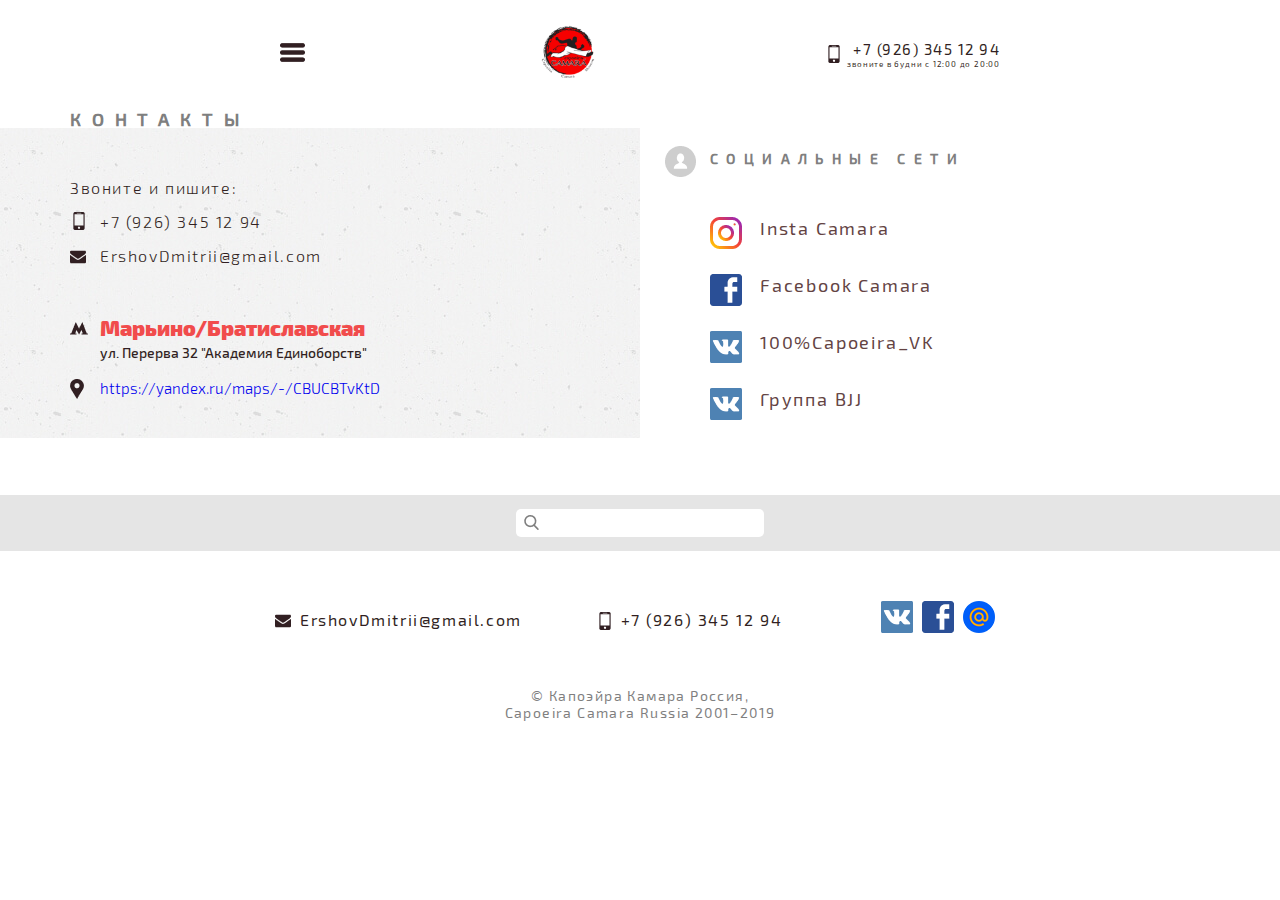
==== contacts.html @ 5ad3d252 "Add files via upload" ====
<!DOCTYPE html>
<html lang="ru">
<head>
	<meta charset="UTF-8">
	<meta name="viewport" content="width=device-width, initial-scale=1.0">
	<title>Capoeira Camara Contacts</title>
	<link rel="stylesheet" href="style.css">

</head>

<body>

	<header class="header container">

		<nav class="header__nav">
			<a href=""><img src="img/logo.png" alt="" class="nav__image"></a>
			<button class="header__nav-close"></button>
			<ul class="nav__list p0">
				<li class="nav__item"><a href="index.html" class="nav__item-link">О нас</a></li>
				<li class="nav__item"><a href="" class="nav__item-link">Лагеря</a></li>
				<li class="nav__item"><a href="" class="nav__item-link">Занятия</a></li>
				<li class="nav__item"><a href="" class="nav__item-link">Расписание</a></li>
				<li class="nav__item"><a href="" class="nav__item-link one">Ludus BJJ</a></li>
				<li class="nav__item"><a href="" class="nav__item-link">Фотогалерея</a></li>
				<li class="nav__item"><a href="" class="nav__item-link active-pageC">Контакты</a></li>
			</ul>
		</nav>

		<div class="header__menu-mob">
			<button class="header__burger"></button>
			<img src="img/logo.png" alt="" class="header__logo-image">
			<div class="header__tel2-wrap">
				<p class="p0 header__tel2-number"><a class="header__tel2-link" href="tel:+79263451294">+7 (926) 345 12 94</a></p>
				<p class="p0 header__tel2-text">ЗВОНИТЕ В БУДНИ С 12:00 ДО 20:00</p>
			</div>
		</div>

		<div class="header__desk-wrap">
			<div class="header__desk-texts">
				<p class="p0 header__desk-top">Записаться на</p>
				<p class="p0 header__desk-bottom"> БЕСПЛАТНОЕ ЗАНЯТИЕ:</p>
			</div>
			<div class="header__tel-wrap">
				<p class="p0 header__tel-number"><a class="header__tel-link" href="tel:+79263451294">+7 (926) 345 12 94</a></p>
				<p class="p0 header__tel-text">ЗВОНИТЕ В БУДНИ С 12:00 ДО 20:00</p>
			</div>
		</div>

	</header>

	<main class="main">
		
		<div class="con-soc__wrap">
			<section class="main__contacts">
				<h2 class="p0 contacts__head container">Контакты</h2>
				<div class="contacts__bg">
					<div class="contacts__wrap container">
						<p class="p0 contacts__top-text">Звоните и пишите:</p>
						<p class="p0 contacts__tel" ><a href="tel:+79263451294" class="contacts__tel-link">+7 (926) 345 12 94</a></p>
						<p class="p0 contacts__email"><a href="mailto:ErshovDmitrii@gmail.com" class="contacts__email-link">ErshovDmitrii@gmail.com</a></p>
						<p class="p0 contacts__metro">Марьино/Братиславская</p>
						<p class="p0 contacts__street"> ул. Перерва 32 "Академия Единоборств"</p>
						<a href="#" class="contacts__map">https://yandex.ru/maps/-/CBUCBTvKtD</a>
					</div>
				</div>
			</section>
			
			<section class="main__socials">
				<h2 class="p0 socials__head container">Социальные сети</h2>
				<div class="socials__wrap container">
					<ul class="socials__list p0">
						<li class="socials__item"><a class="socials__item-link" href="#">Insta Camara</a></li>
						<li class="socials__item"><a class="socials__item-link" href="#">Facebook Camara</a></li>
						<li class="socials__item"><a class="socials__item-link" href="#">100%Capoeira_VK</a></li>
						<li class="socials__item"><a class="socials__item-link" href="#">Группа BJJ</a></li>
					</ul>
				</div>
			</section>
		</div>

		<section class="search">
			<div class="search__bg">
				<div class="search__flex container">
					<ul class="search__bg__list p0">
						<li class="search__bg__item"><a href="" class="search__bg__item-link">О нас</a></li>
						<li class="search__bg__item"><a href="" class="search__bg__item-link">Лагеря</a></li>
						<li class="search__bg__item"><a href="" class="search__bg__item-link">Занятия</a></li>
						<li class="search__bg__item"><a href="" class="search__bg__item-link">Расписание</a></li>
						<li class="search__bg__item"><a href="" class="search__bg__item-link">Ludus BJJ</a></li>
						<li class="search__bg__item"><a href="" class="search__bg__item-link long">Фотогалерея</a></li>
						<li class="search__bg__item"><a href="" class="search__bg__item-link">Контакты</a></li>
					</ul>
					<form class="search__form">
						<input type="search" class="search__bg-search">
					</form>
				</div>
			</div>
		</section>
		<section class="bottom-cont container">
			<p class="p0 bottom-cont__email"><a class="bottom-cont__email-link" href="mailto:ErshovDmitrii@gmail.com">ErshovDmitrii@gmail.com</a></p>
			<p class="p0 bottom-cont__tel"><a class="bottom-cont__tel-link" href="tel:+79263451294">+7 (926) 345 12 94</a></p>
			<div class="bottom-cont__networks">
				<a class="bottom-cont__soc-link" href="https://vk.com/share.php?url=http%3A%2F%2Fcapoeiranaveia.ru%2F&title=Capoeira%20Camara%20Russia&description=&image="  target="_blank"><img src="img/vk-social-logotype.png" alt="" class="bottom-cont__networks-img"></a>
				<a class="bottom-cont__soc-link" href="https://www.facebook.com/sharer.php?src=sp&u=http%3A%2F%2Fcapoeiranaveia.ru%2F&t=Capoeira%20Camara%20Russia&description=&picture=" target="_blank"><img src="img/facebook-logo.png" alt="" class="bottom-cont__networks-img"></a>
				<a class="bottom-cont__soc-link" href="http://connect.mail.ru/share?url=http%3A%2F%2Fcapoeiranaveia.ru%2F&title=Capoeira%20Camara%20Russia&description=&imageurl=" target="_blank"><img src="img/mail.ru.png" alt="" class="bottom-cont__networks-img"></a>
			</div>
		</section>
	</main>

	<footer class="footer container">
		<p class="p0 footer__copy">© Капоэйра Камара Россия,<br> Capoeira Camara Russia 2001–2019</p>
	</footer>

	<script src="scripts/mob-menu.js"></script>
	<!-- <script src="scripts/active-page.js"></script> -->

</body>
</html>
---- style.css ----
/* ------------------------------------- */

/* Общий верх */

@font-face {
	font-family: 'Exo 2 300';
	src: url('fonts/exo-2-v5-latin_cyrillic-300.woff') format('woff');
	font-weight: normal;
	font-style: normal;
}
@font-face {
	font-family: 'Exo 2 regular';
	src: url('fonts/exo-2-v5-latin_cyrillic-regular.woff') format('woff');
	font-weight: normal;
	font-style: normal;
}
@font-face {
	font-family: 'Exo 2 300 italic';
	src: url('fonts/exo-2-v5-latin_cyrillic-300italic.woff') format('woff');
	font-weight: normal;
	font-style: normal;
}
@font-face {
	font-family: 'Exo 2 500';
	src: url('fonts/exo-2-v5-latin_cyrillic-500.woff') format('woff');
	font-weight: normal;
	font-style: normal;
}
@font-face {
	font-family: 'Exo 2 900';
	src: url('fonts/exo-2-v5-latin_cyrillic-900.woff') format('woff');
	font-weight: normal;
	font-style: normal;
}

html{
	margin: 0;
	padding: 0;
}
body {
	margin: 0 auto;
	padding: 0;
	-webkit-box-sizing: border-box;
	        box-sizing: border-box;

	font-family: 'Exo 2 regular';
	font-size: 18px;
	font-weight: normal;
	line-height: 22px;
	min-width: 375px;

	color: #311F22;
	background-color: #fff;
}

.visually-hidden {
	position: absolute;
	width: 0;
	height: 0;
	margin: -1px;
	border: 0;
	padding: 0;
	clip: rect(0 0 0 0);
	overflow: hidden;
}
.p0{
	padding: 0;
	margin: 0;
}
button{
	outline: none;
	cursor: pointer;
}
.span-medium{
	font-family: 'Exo 2 500';
}
.span-bold{
	font-family: 'Exo 2 900';
}
.container{
	max-width: 307px;
	-webkit-box-sizing: border-box;
	        box-sizing: border-box;
	margin: 0 auto;
}
@media (min-width: 768px) {
	.container {
		max-width: 720px;
		margin: 0 auto;
	}
}
@media (min-width: 1300px) {
	.container {
		max-width: 1256px;
		margin: 0 auto;
	}
} 


.header{
	padding-bottom: 25px;
	padding-top: 25px;
	position: fixed;
	top: 0;
	left: 0;
	width: 100%;
	max-width: 100%;
	background-color: #fff;
	z-index: 999;
}
.header__menu-mob{
	max-width: 307px;
    margin: 0 auto;
    display: -webkit-box;
    display: -webkit-flex;
    display: -ms-flexbox;
    display: flex;
	-webkit-box-pack: justify;
	-webkit-justify-content: space-between;
	    -ms-flex-pack: justify;
	        justify-content: space-between;
	-webkit-box-align: center;
	-webkit-align-items: center;
	    -ms-flex-align: center;
	        align-items: center;
}
.header__burger{
	border: none;
	background-color: transparent;
	width: 25px;
	height: 19px;
	position: relative;
	cursor: pointer;
}
.header__burger::before{
	position: absolute;
	content: '';
	width: 25px;
	height: 19px;
	top: 0;
	left: 0;
	background: url('img/burger.png') no-repeat;
}
.header__logo-image{
	width: 54px;
	height: 55px;
	display: block;
}

.header__tel2-link,
.header__tel-link{
	font-size: 15px;
	line-height: 18px;
	letter-spacing: 0.1em;	
	text-decoration: none;
	color: #311F22;
}

.header__tel2-text,
.header__tel-text{
	font-size: 8px;
	line-height: 10px;
	letter-spacing: 0.1em;
	text-transform: lowercase;
}
.header__tel2-wrap,
.header__tel-wrap{
	position: relative;
}
.header__tel2-wrap{
	-webkit-flex-basis: 170px;
	    -ms-flex-preferred-size: 170px;
	        flex-basis: 170px;
	text-align: right;
}
.header__tel2-wrap::before,
.header__tel-wrap::before{
	position: absolute;
	content: "";
	top: 8px;
	left: -5px;
	background: url("img/smartphone.png");
	width: 18px;
	height: 18px;
}
.nav__list{
	list-style: none;
}
.nav__item-link{
	font-size: 14px;
	line-height: 17px;
	letter-spacing: 0.05em;
	color: #311F22;
	text-decoration: none;
}
.nav__item-link:hover{
	color: #BB0000;
}
.nav__image{
	width: 62px;
	height: 63px;
	display: block;
}
.nav__item{
	margin-bottom: 15px;
}
.nav__item:first-of-type{
	margin-top: 30px;
}
.header__nav-close{
	display: none;
	position: absolute;
	border: none;
	content: "";
	top: 5px;
	right: 5px;
	background: url("img/close.png");
	width: 35px;
	height: 35px;
}


/* Not displayed on mob */
.header__nav{
	display: none;
	max-width: 108px;
	position: fixed;
	z-index: 1000;
	padding: 20px 85px 0 35px;
	background-color: #fff;
	top: 0;
	left: 0;
	height: 100vh;
	-webkit-box-shadow: 0px 4px 25px rgba(0, 0, 0, 0.15);
	        box-shadow: 0px 4px 25px rgba(0, 0, 0, 0.15);
}

.header__desk-image{
	display: none;
}
.header__desk-wrap{
	display: none;
}
/* Not displayed on mob */


@media (min-width: 768px) {
	.header__menu-mob{
		max-width: 720px;
	}
}

@media (min-width: 1300px) {
	.header{
		padding-bottom: 25px;
		padding-top: 75px;
		position: static;
		max-width: 1256px;
		background-color: #fff;
		position: relative;
	}
	.header__menu-mob{
		display: none;
	}

	.header__tel2-link,
	.header__tel-link{
		font-size: 15px;
		line-height: 18px;
		letter-spacing: 0.1em;	
		text-decoration: none;
		color: #311F22;
	}
	.header__tel-link:hover{
		text-decoration: underline;
	}
	.header__tel2-text,
	.header__tel-text{
		font-size: 8px;
		line-height: 10px;
		letter-spacing: 0.1em;
		text-transform: lowercase;
	}
	.header__tel2-wrap,
	.header__tel-wrap{
		position: relative;
	}
	.header__tel2-wrap{
		-webkit-flex-basis: 170px;
		    -ms-flex-preferred-size: 170px;
		        flex-basis: 170px;
		text-align: right;
	}
	.header__tel2-wrap::before,
	.header__tel-wrap::before{
		position: absolute;
		content: "";
		top: 8px;
		left: -25px;
		background: url("img/smartphone.png");
		width: 18px;
		height: 18px;
	}
	.nav__list{
		list-style: none;
		display: -webkit-box;
		display: -webkit-flex;
		display: -ms-flexbox;
		display: flex;
		-webkit-box-pack: justify;
		-webkit-justify-content: space-between;
		    -ms-flex-pack: justify;
		        justify-content: space-between;
		-webkit-flex-basis: 1170px;
		    -ms-flex-preferred-size: 1170px;
		        flex-basis: 1170px;
	}
	.nav__item-link{
		-webkit-box-sizing: border-box;
		        box-sizing: border-box;
		padding: 11px 32px;
		display: block;
		text-align: center;
		z-index: 1001;
	}
	.one{
		-webkit-box-sizing: border-box;
		        box-sizing: border-box;
		padding: 11px 20px;
	}
	.nav__item-link:hover{
		color: #BB0000;
	}
	.nav__item:last-of-type{
		margin-right: 65px;
	}
	.nav__item{
		margin-bottom: 0;
		-webkit-flex-basis: 150px;
		    -ms-flex-preferred-size: 150px;
		        flex-basis: 150px;
		height: 43px;
	}

	.active-pageC{
		color: #BB0000;
		border: 1px solid #BB0000;
		-webkit-box-sizing: border-box;
		        box-sizing: border-box;
	}
	.long{
		margin-bottom: 0;
		-webkit-flex-basis: 160px;
		    -ms-flex-preferred-size: 160px;
		        flex-basis: 160px;
		height: 43px;
		margin-right: 10px;
		margin-left: 10px;
	}
	.nav__item:first-of-type{
		margin-top: 0;
	}
	.nav__item:first-of-type{
		margin-left: 65px;
	}
	.header__nav-close{
		display: none;
	}

	.header__nav{
		display: -webkit-box;
		display: -webkit-flex;
		display: -ms-flexbox;
		display: flex;
		-webkit-box-pack: justify;
		-webkit-justify-content: space-between;
		    -ms-flex-pack: justify;
		        justify-content: space-between;
		-webkit-box-align: center;
		-webkit-align-items: center;
		    -ms-flex-align: center;
		        align-items: center;
		max-width: none;
		position: static;
		z-index: 1000;
		padding: 0;
		background-color: #fff;
		top: 0;
		left: 0;
		height: auto;
		-webkit-box-shadow: none;
		        box-shadow: none;
	}

	.header__desk-wrap{
		display: -webkit-box;
		display: -webkit-flex;
		display: -ms-flexbox;
		display: flex;
		-ms-align-items: center;
		-webkit-box-align: center;
		-webkit-align-items: center;
		    -ms-flex-align: center;
		        align-items: center;
	}
	.header__desk-wrap{
		width: 300px;
		display: -webkit-box;
		display: -webkit-flex;
		display: -ms-flexbox;
		display: flex;
		-webkit-box-pack: justify;
		-webkit-justify-content: space-between;
		    -ms-flex-pack: justify;
		        justify-content: space-between;
		position: absolute;
		top: 35px;
		right: 0;
	}
	.header__desk-top{
		font-size: 10px;
		line-height: 13px;
	}
	.header__desk-bottom{
		font-size: 10px;
		line-height: 13px;
		font-family: 'Exo 2 900';
	}
	.header__desk-texts{
		text-align: right;
	}
	.nav__image{
		width: 88px;
		height: 89px;
	}
}

/* Общий верх */

/* ------------------------------------- */


/* ------------------------------------- */

/* Contacts */

.main__contacts{
	margin-top: 110px;
}
.contacts__bg{
	background: url('img/concr-bg.jpg');
	padding-top: 50px;
	padding-bottom: 40px;
	font-family: 'Exo 2 300';
}
.contacts__top-text,
.contacts__tel,
.contacts__email{
	font-size: 16px;
	line-height: 19px;
	letter-spacing: 0.1em;
	margin-bottom: 15px;
	position: relative;
}

.contacts__tel,
.contacts__email,
.contacts__metro,
.contacts__street{
	padding-left: 30px;
}
.contacts__tel-link{
	color: #311F22;
	text-decoration: none;
}
.contacts__tel-link:hover,
.contacts__email-link:hover{
	text-decoration: underline;
}
.contacts__email-link{
	color: #311F22;
	text-decoration: none;
}
.contacts__tel::before{
	position: absolute;
	content: "";
	width: 18px;
	height: 18px;
	top: 0;
	left: 0;
	background: url('img/smartphone.png');
}
.contacts__email::before{
	position: absolute;
	content: "";
	width: 16px;
	height: 16px;
	top: 3px;
	left: 0;
	background: url('img/envelope.png');
}
.contacts__head{
	font-size: 18px;
	line-height: 18px;
	letter-spacing: 0.6em;
	text-transform: uppercase;
	color: #7F7F7F;
	font-family: 'Exo 2 500';
}

.contacts__metro{
	margin-top: 50px;
	font-size: 21px;
	line-height: 25px;
	color: #F14C4C;
	font-family: 'Exo 2 900';
	position: relative;
}
.contacts__metro::before{
	position: absolute;
	content: "";
	width: 18px;
	height: 13px;
	top: 7px;
	left: 0;
	background: url('img/metro.png');
}
.contacts__street{
	margin-top: 5px;
	margin-bottom: 15px;
	font-size: 14px;
	line-height: 16px;
	font-family: 'Exo 2 500';
}
.contacts__map::before{
	position: absolute;
	content: "";
	width: 14px;
	height: 20px;
	top: 0;
	left: 0;
	background: url('img/pin.png');
}
.contacts__map{
	text-decoration: none;
	font-size: 15px;
	line-height: 17px;
	position: relative;
	padding-left: 30px;
}
.contacts__map:hover{
	text-decoration: underline;
}




.main__socials{
	padding-top: 50px;
	padding-bottom: 45px;
}

.socials__head{
	font-size: 14px;
	line-height: 17px;
	text-align: center;
	position: relative;
	margin-bottom: 50px;
	letter-spacing: 0.6em;
	text-transform: uppercase;
	color: #7F7F7F;
	font-family: 'Exo 2 500';
}
.socials__head::before{
	position: absolute;
	content: "";
	width: 31px;
	height: 31px;
	top: -4px;
	left: -30px;
	background: url('img/user.png');
}

.socials__list{
	list-style: none;
}
.socials__item{
	padding-left: 50px;
	position: relative;
	font-size: 18px;
	line-height: 22px;
	letter-spacing: 0.1em;
	color: #634343;
	margin-bottom: 35px;

}
.socials__item:nth-of-type(1)::before{
	position: absolute;
	content: "";
	width: 32px;
	height: 32px;
	top: 0;
	left: 0;
	background: url('img/instagram.png');
}
.socials__item:nth-of-type(2)::before{
	position: absolute;
	content: "";
	width: 32px;
	height: 32px;
	top: 0;
	left: 0;
	background: url('img/facebook-logo.png');
}
.socials__item:nth-of-type(3)::before{
	position: absolute;
	content: "";
	width: 32px;
	height: 32px;
	top: 0;
	left: 0;
	background: url('img/vk-social-logotype.png');
}
.socials__item:nth-of-type(4)::before{
	position: absolute;
	content: "";
	width: 32px;
	height: 32px;
	top: 0;
	left: 0;
	background: url('img/vk-social-logotype.png');
}

.socials__item-link{
	color: #634343;
	text-decoration: none;
}
.socials__item-link:hover{
	color: #BB0000;
}

@media (min-width: 768px) {
	.con-soc__wrap{
		display: -webkit-box;
		display: -webkit-flex;
		display: -ms-flexbox;
		display: flex;
		padding-bottom: 50px;
	}
	.main__socials{
		margin-top: 150px;
		margin-left: 70px;
		padding-top: 0;
		padding-bottom: 0px;
	}
	.contacts__bg{
		-webkit-box-sizing: border-box;
		        box-sizing: border-box;
		padding-left: 70px;
		padding-right: 50px;
		width: 50vw;
	}
	.socials__head::before{
		position: absolute;
		content: "";
		width: 31px;
		height: 31px;
		top: -4px;
		left: -45px;
		background: url('img/user.png');
	}
	.contacts__head{
		margin-left: 70px;
	}
}
@media (min-width: 1300px) {
	.main__contacts{
		margin-top: 8px;
	}
	.con-soc__wrap{
		display: -webkit-box;
		display: -webkit-flex;
		display: -ms-flexbox;
		display: flex;
		padding-bottom: 134px;
		position: relative;
	}
	.main__socials{
		margin-top: 56px;
		margin-left: 63px;
		padding-top: 0;
		padding-bottom: 0px;
	}
	.main__socials::after{
		position: absolute;
		content: "";
		width: 450px;
		height: 373px;
		top: 175px;
		right: 0px;
		background: url('img/capoeira.png');
	}
	.contacts__bg{
		-webkit-box-sizing: border-box;
		        box-sizing: border-box;
		padding-left: 197px;
		padding-right: 50px;
		width: 50vw;
	}
	.socials__head::before{
		position: absolute;
		content: "";
		width: 31px;
		height: 31px;
		top: -4px;
		left: -45px;
		background: url('img/user.png');
	}
	.contacts__head{
		margin-left: 195px;
		font-size: 24px;
		line-height: 29px;
		letter-spacing: 0.6em;
		text-transform: uppercase;
		font-family: 'Exo 2 500';
	}
	.socials__head{
		font-size: 18px;
		line-height: 22px;
		letter-spacing: 0.6em;
		text-transform: uppercase;
		color: #7F7F7F;
		margin-bottom: 57px;
		font-family: 'Exo 2 500';
	}

}

/* Contacts*/

/* ------------------------------------- */


/* ------------------------------------- */

/* Index */

.index__main-slider{
	margin-top: 110px;
	position: relative;
}
.index__main-slide{
	animation: opacitySlide 0.5s ease-in;
}

@keyframes opacitySlide {
	0% { opacity: 1; transform: translate(-100%, 0) scale(0.7)}
	100% { opacity: 1; transform: translate(0%, 0) scale(1)}
}

.index__main-slide:first-of-type{
	background: url('img/dance-png.png') no-repeat 22% 65%;
	background-size: auto 410px;
}
.index__main-slide:nth-of-type(2){
	background: url('img/dance-png.png') no-repeat 22% 65%;
	background-size: auto 410px;
}
.index__main-slide:nth-of-type(3){
	background: url('img/dance-png.png') no-repeat 22% 65%;
	background-size: auto 410px;
}
.index__main-slide:nth-of-type(4){
	background: url('img/dance-png.png') no-repeat 22% 65%;
	background-size: auto 410px;
}
.index__main-slide:nth-of-type(5){
	background: url('img/dance-png.png') no-repeat 22% 65%;
	background-size: auto 410px;
}

.index__main-slider-head{
	font-size: 32px;
	line-height: 38px;
	font-family: 'Exo 2 900';
	margin-bottom: 30px;
}
.index__main-slider-subhead{
	font-size: 18px;
	line-height: 22px;
	color: #634343;
}
.index__main-slider-text{
	font-size: 14px;
	line-height: 18px;
	padding-bottom: 270px;
}
.index__main-slider-button{
	background: #CECECE;
	width: 14px;
	height: 14px;
	border: none;
	padding: 0;
	margin-right: 5px;
}
.index__active{
	background: #810606;
}
.index__main-slider__buttons{
	position: absolute;
	bottom: 0;
	left: 50%;
	transform: translate(-50%, 0);
}


@media (min-width: 768px) {
	.index__main-slider{
		margin-top: 110px;
		position: relative;
	}
	.index__main-slide{
		animation: opacitySlide 0.5s ease-in;
	}
	.index__main-slide:first-of-type{
		background: url('img/dance-png.png') no-repeat 148% 102%;
		background-size: auto 520px;
	}
	.index__main-slide:nth-of-type(2){
		background: url('img/dance-png.png') no-repeat 148% 102%;
		background-size: auto 520px;
	}
	.index__main-slide:nth-of-type(3){
		background: url('img/dance-png.png') no-repeat 148% 102%;
		background-size: auto 520px;
	}
	.index__main-slide:nth-of-type(4){
		background: url('img/dance-png.png') no-repeat 148% 102%;
		background-size: auto 520px;
	}
	.index__main-slide:nth-of-type(5){
		background: url('img/dance-png.png') no-repeat 148% 102%;
		background-size: auto 520px;
	}

	.index__main-slider-text{
		font-size: 14px;
		line-height: 18px;
		padding-bottom: 270px;
		width: 400px;
	}

	.index__main-slider__buttons{
		position: absolute;
		bottom: 10px;
		left: 50%;
		transform: translate(-50%, 0);
	}
}
@media (min-width: 1300px) {
	.index__main-slider{
		margin-top: 30px;
		position: static;
		padding-left: 150px;
	}
	.index__main-slider__wrap{
		position: relative;
	}
	.index__main-slide{
		animation: opacitySlide 0.5s ease-in;
	}
	.index__main-slide:nth-of-type(1){
		background: none;
	}
	.index__main-slide:nth-of-type(1)::before{
		position: absolute;
		content: "";
		width: 505px;
		height: 520px;
		top: -95px;
		right: 65px;
		background: url('img/dance-png.png') no-repeat;
		z-index: 1000;
	}
	.index__main-slide:nth-of-type(2)::before{
		position: absolute;
		content: "";
		width: 505px;
		height: 520px;
		top: -95px;
		right: 65px;
		background: url('img/dance-png.png') no-repeat;
		z-index: 1000;
	}
	.index__main-slide:nth-of-type(3)::before{
		position: absolute;
		content: "";
		width: 505px;
		height: 520px;
		top: -95px;
		right: 65px;
		background: url('img/dance-png.png') no-repeat;
		z-index: 1000;
	}
	.index__main-slide:nth-of-type(4)::before{
		position: absolute;
		content: "";
		width: 505px;
		height: 520px;
		top: -95px;
		right: 65px;
		background: url('img/dance-png.png') no-repeat;
		z-index: 1000;
	}
	.index__main-slide:nth-of-type(5)::before{
		position: absolute;
		content: "";
		width: 505px;
		height: 520px;
		top: -95px;
		right: 65px;
		background: url('img/dance-png.png') no-repeat;
		z-index: 1000;
	}
	.index__main-slide:nth-of-type(2){
		background: none;
	}
	.index__main-slide:nth-of-type(3){
		background: none;
	}
	.index__main-slide:nth-of-type(4){
		background: none;
	}
	.index__main-slide:nth-of-type(5){
		background: none;
	}

	.index__main-slider-text{
		font-size: 14px;
		line-height: 18px;
		padding-bottom: 270px;
		width: 470px;
	}
	.index__main-slider-head{
		font-size: 48px;
		line-height: 58px;
		font-family: 'Exo 2 900';
		margin-bottom: 30px;
	}

	.index__main-slider__buttons{
		position: absolute;
		bottom: 200px;
	    left: 5%;
	    transform: translate(-54%, 0);
	}
}




.index__schedule{
	padding-bottom: 80px;
}
.index__schedule-wrap{
	background-image: radial-gradient(504.34px at 40.46% 27.75%, #FFFFFF 0%, rgba(169, 169, 169, 0) 100%);
	position: relative;
}
.index__schedule-wrap::before{
	position: absolute;
	content: "";
	width: 16px;
	height: 16px;
	top: -62px;
	left: 15px;
	background: url('img/clock.png');
}
.index__schedule-head-wrap{
	border-top: 2px solid #311F22;
	border-bottom: 2px solid #311F22;
}
.index__schedule-head{
	font-size: 18px;
	line-height: 22px;
	letter-spacing: 0.6em;
	text-transform: uppercase;
	font-family: 'Exo 2 500';
	padding: 27px 0;
	text-align: center;
	position: relative;
}
.index__schedule-date{
	font-size: 18px;
	line-height: 22px;
	font-family: 'Exo 2 500';
	margin-bottom: 18px;
	margin-top: 15px;
	padding-left: 43px;
}
.index__schedule-name{
	font-size: 18px;
	line-height: 22px;
	font-family: 'Exo 2 300 italic';
}
.index__schedule-sub{
	font-size: 16px;
	line-height: 20px;
}
.index__schedule-list{
	font-size: 14px;
	line-height: 18px;
	list-style: none;
	margin-top: 10px;
	margin-bottom: 15px;
}
.index__schedule-1,
.index__schedule-2{
	position: relative;
	padding-left: 43px;
}

.index__schedule-1::before,
.index__schedule-2::before{
	position: absolute;
	content: "";
	width: 19px;
	height: 27px;
	top: 5px;
	left: 12px;
	background: url('img/pin-c.png');
}
.index__schedule-link{
	display: block;
	margin: 0 auto;
	text-align: center;
	text-transform: uppercase;
	padding: 14px 38px;
	background-color: #311F22;
	color: #fff;
	text-decoration: none;
}
.index__schedule-link:hover{
	opacity: 0.7;
}






.index__events-head-wrap{
	background-color: #311F22;
	color: #fff;
	text-align: center;
	text-transform: uppercase;
	letter-spacing: 0.6em;
	padding: 27px 0;
	padding-left: 45px;
}
.index__events-head{
	font-size: 18px;
	line-height: 22px;
	position: relative;
}
.index__events-head::before{
	position: absolute;
	content: "";
	width: 16px;
	height: 16px;
	top: 4px;
	left: 40px;
	background: url('img/calend.png');
}
.index__events-img{
	display: block;
	margin: 0 auto;
	width: 375px;
	height: auto;
}
.index__events-link{
	box-sizing: border-box;
	display: block;
	margin: 0 auto;
	text-align: center;
	text-transform: uppercase;
	width: 187px;
	height: 45px;
	padding-top: 14px;
	background-color: #311F22;
	color: #fff;
	text-decoration: none;
	margin-top: 40px;
	margin-bottom: 30px;
	font-size: 14px;
	line-height: 17px;
	letter-spacing: 0.3em;
}
.index__events-link:hover{
	opacity: 0.7;
}
.index__events-img-s-wrap{
	display: none;
}
.index__events-img-s{
	cursor: pointer;
}
.index__fest{
	display: none;
}



@media (min-width: 768px) {

	.index__actions{
		max-width: 720px;
		margin: 0 auto;
		display: flex;
		justify-content: space-between;
	}


	.index__schedule{
		padding-bottom: 80px;
		flex-basis: 45%;
	}
	.index__events{
		flex-basis: 45%;
	}
	.index__schedule-wrap{
		background-image: radial-gradient(504.34px at 40.46% 27.75%, #FFFFFF 0%, rgba(169, 169, 169, 0) 100%);
		position: relative;
		box-sizing: border-box;
	}

	.index__events-img-s-wrap{
		display: flex;
		justify-content: space-between;
	}
	.index__fest{
		display: none;
	}
	.index__events-img{
		display: none;
	}


	.index__schedule-head-wrap{
		border-right: 2px solid #311F22;
		border-left: 2px solid #311F22;
	}
	.index__events-head::before{
		position: absolute;
		content: "";
		width: 16px;
		height: 16px;
		top: 4px;
		left: 60px;
		background: url('img/calend.png');
	}
	.index__events-img-s{
		opacity: 0.5;
	}
	.index__events-img-s:hover{
		opacity: 1;
	}


	.index__schedule-wrap::before{
		position: absolute;
		content: "";
		width: 16px;
		height: 16px;
		top: -62px;
		left: 35px;
		background: url('img/clock.png');
	}
	.index__schedule-head{
		font-size: 18px;
		line-height: 22px;
		letter-spacing: 0.6em;
		text-transform: uppercase;
		font-family: 'Exo 2 500';
		padding: 27px 0;
		padding-left: 20px;
		text-align: center;
		position: relative;
	}
	.index__schedule-date{
		font-size: 18px;
		line-height: 22px;
		font-family: 'Exo 2 500';
		margin-bottom: 18px;
		margin-top: 15px;
		padding-left: 43px;
	}
	.index__schedule-name{
		font-size: 18px;
		line-height: 22px;
		font-family: 'Exo 2 300 italic';
	}
	.index__schedule-sub{
		font-size: 16px;
		line-height: 20px;
	}
	.index__schedule-list{
		font-size: 14px;
		line-height: 18px;
		list-style: none;
		margin-top: 10px;
		margin-bottom: 15px;
	}
	.index__schedule-1,
	.index__schedule-2{
		position: relative;
		padding-left: 43px;
	}

	.index__schedule-1::before,
	.index__schedule-2::before{
		position: absolute;
		content: "";
		width: 19px;
		height: 27px;
		top: 5px;
		left: 12px;
		background: url('img/pin-c.png');
	}
	.index__schedule-link{
		display: block;
		margin: 0 auto;
		text-align: center;
		text-transform: uppercase;
		padding: 0;
		padding-top: 11px;
		width: 295px;
		height: 45px;
		box-sizing: border-box;
		background-color: #311F22;
		color: #fff;
		text-decoration: none;
	}
	.index__events-link{
		box-sizing: border-box;
		display: block;
		margin: 0;
		text-align: center;
		text-transform: uppercase;
		width: 187px;
		height: 45px;
		padding-top: 14px;
		background-color: #311F22;
		color: #fff;
		text-decoration: none;
		margin-top: 55px;
		margin-bottom: 30px;
		font-size: 14px;
		line-height: 17px;
		letter-spacing: 0.3em;
	}
	.index__events-head-wrap{
		background-color: #311F22;
		color: #fff;
		text-align: center;
		text-transform: uppercase;
		letter-spacing: 0.6em;
		padding:0;
		padding-left: 45px;
		margin-bottom: 46px;
		width: 386px;
		height: 77px;
		box-sizing: border-box;
		padding-top: 27px;
	}
}




@media (min-width: 1300px) {

	.index__actions{
		max-width: 1256px;
		margin: 0 auto;
		display: flex;
		justify-content: space-between;
	}

	.index__schedule{
		padding-bottom: 80px;
		flex-basis: auto;
	}
	.index__events{
		flex-basis: auto;
	}
	.index__schedule-wrap{
		background-image: radial-gradient(504.34px at 40.46% 27.75%, #FFFFFF 0%, rgba(169, 169, 169, 0) 100%);
		position: relative;
	}

	.index__events-img-s-wrap{
		display: flex;
		justify-content: space-between;
	}
	.index__fest{
		display: block;
	}
	.index__events-img{
		display: none;
	}

	.index__schedule-head-wrap{
		border-right: 2px solid #311F22;
		border-left: 2px solid #311F22;
	}
	.index__events-head::before{
		position: absolute;
		content: "";
		width: 16px;
		height: 16px;
		top: 4px;
		left: 60px;
		background: url('img/calend.png');
	}
	.index__schedule-2{
		margin-bottom: 32px;
	}
	.index__schedule-item:last-child{
		width: 340px;
	}
	.index__schedule-wrap::before{
		position: absolute;
		content: "";
		width: 16px;
		height: 16px;
		top: -62px;
		left: 65px;
		background: url('img/clock.png');
	}




	.index__schedule-1,
	.index__schedule-2{
		position: relative;
		padding-left: 43px;
	}


	.index__schedule-link{
		display: block;
		margin: 0;
		text-align: center;
		text-transform: uppercase;
		padding: 0;
		padding-top: 11px;
		width: 295px;
		height: 45px;
		box-sizing: border-box;
		background-color: #311F22;
		color: #fff;
		text-decoration: none;
	}
	.index__events-link{
		box-sizing: border-box;
		display: block;
		margin: 0;
		text-align: center;
		text-transform: uppercase;
		width: 187px;
		height: 45px;
		padding-top: 14px;
		background-color: #311F22;
		color: #fff;
		text-decoration: none;
		margin-top: 55px;
		margin-bottom: 30px;
		font-size: 14px;
		line-height: 17px;
		letter-spacing: 0.3em;
	}
	.index__events-head-wrap{
		background-color: #311F22;
		color: #fff;
		text-align: center;
		text-transform: uppercase;
		letter-spacing: 0.6em;
		padding:0;
		padding-left: 45px;
		margin-bottom: 25px;
		width: 386px;
		height: 77px;
		box-sizing: border-box;
		padding-top: 27px;
	}
	.index__fest{
		position: relative;
	}
	.index__fest-text{
		position: absolute;
		top: 364px;
		left: 0;
		background-color: #311F22;
		color: #fff;
		padding: 19px 0;
		padding-left: 21px;
		padding-right: 25px;
		font-size: 22px;
		line-height: 26px;
		box-sizing: border-box;
		width: 285px;
		height: 94px;

	}
}





.index__news-head-wrap{
	background-color: #634343;
	color: #fff;
	text-align: center;
	text-transform: uppercase;
	letter-spacing: 0.6em;
	padding: 27px 0;
	padding-left: 45px;
}
.index__news-head{
	font-size: 18px;
	line-height: 22px;
	position: relative;
}
.index__news-head::before{
	position: absolute;
	content: "";
	width: 22px;
	height: 22px;
	top: 0px;
	left: 40px;
	background: url('img/folded-newspaper.png');
}
.index__news-lead-wrap{
	background: url("img/men-bg.jpg") no-repeat center center;
	background-size: auto 439px;
	padding-bottom: 260px;
}
.index__news-lead{
	padding-top: 20px;
	font-size: 36px;
	line-height: 39px;
	color: #FFFFFF;
	text-shadow: 0px 4px 12px rgba(0, 0, 0, 0.25);
	 font-family: 'Exo 2 900';
}

.index__last-events-head{
	max-width: 340px;
	margin: 0 auto;
	font-size: 14px;
	line-height: 17px;
	letter-spacing: 0.34em;
	text-transform: uppercase;
	padding: 15px 0;
	font-family: 'Exo 2 300';
}
.index__last-events-item{
	max-width: 340px;
	margin: 0 auto;
	display: flex;
	justify-content: space-between;
}
.index__last-events-item-wrap{
	border-top: 1px solid rgba(49, 31, 34, 0.5);
	padding: 15px 0;
}
.index__last-events-item-wrap:hover{
	background-color: #fafafa;
}
.index__last-events-item-date{
	flex-basis: 107px;
	font-size: 12px;
	line-height: 14px;
}

.index__last-events-item-text{
	flex-basis: 221px;
	font-size: 20px;
	line-height: 24px;
	font-family: 'Exo 2 300';
}
.index__ancient-bg{
	height: 169px;
	background: url('img/ancient-bg.jpg') no-repeat center center;
	background-size: auto 169px;
}

@media(min-width: 768px){
	.index__news-wrap{
		flex-basis: 50%;
		position: relative;
	}
	
	.index__news-head-wrap{
		position: absolute;
		top: -39px;
		left: 0;
		background-color: #634343;
		color: #fff;
		text-align: center;
		text-transform: uppercase;
		letter-spacing: 0.6em;
		padding: 27px 0;
		padding-left: 45px;
		width: 300px;
	}
	.index__news-head{
		font-size: 18px;
		line-height: 22px;
		position: relative;
	}
	.index__news-head::before{
		position: absolute;
		content: "";
		width: 22px;
		height: 22px;
		top: 0px;
		left: 40px;
		background: url('img/folded-newspaper.png');
	}
	.index__news-lead-wrap{
		background: url("img/men-bg.jpg") no-repeat center center;
		background-size: auto 439px;
		padding-bottom: 260px;
	}
	.index__news-lead{
		padding-top: 60px;
		padding-left: 0;
		max-width: 400px;
		font-size: 36px;
		line-height: 39px;
		color: #FFFFFF;
		text-shadow: 0px 4px 12px rgba(0, 0, 0, 0.25);
		 font-family: 'Exo 2 900';
	}

	.index__news{
		display: flex;
	}
	.index__last-events-head{
		max-width: 340px;
		margin: 0 auto;
		font-size: 14px;
		line-height: 17px;
		letter-spacing: 0.34em;
		text-transform: uppercase;
		padding: 15px 0;
		font-family: 'Exo 2 300';
	}
	.index__last-events-item{
		max-width: 90%;
		margin: 0 auto;
		display: flex;
		justify-content: space-between;
	}
	.index__last-events-item-wrap{
		border-top: 1px solid rgba(49, 31, 34, 0.5);
		padding: 15px 0;
	}
	.index__last-events-item-date{
		flex-basis: 27%;
		font-size: 12px;
		line-height: 14px;
	}

	.index__last-events-item-text{
		flex-basis: 70%;
		font-size: 15px;
		line-height: 18px;
		font-family: 'Exo 2 300';
	}
	.index__last-events{
		display: flex;
		flex-direction: column;
		flex-basis: 50%;
	}
	.index__ancient-bg{
		height: 169px;
		background: url('img/ancient-bg.jpg') no-repeat center center;
		background-size: auto 169px;
		order: 1;
	}
	.index__last-events-inner{
		order: 2;
	}

}
@media(min-width: 1300px){
	.index__news-wrap{
		flex-basis: 61.3%;
		position: relative;
	}
	
	.index__news-head-wrap{
		position: absolute;
		top: -39px;
		left: 0;
		background-color: #634343;
		color: #fff;
		text-align: center;
		text-transform: uppercase;
		letter-spacing: 0.6em;
		padding: 27px 0;
		padding-left: 45px;
		width: 480px;
	}
	.index__news-head{
		font-size: 18px;
		line-height: 22px;
		position: relative;
	}
	.index__news-head::before{
		position: absolute;
		content: "";
		width: 22px;
		height: 22px;
		top: 0px;
		left: 125px;
		background: url('img/folded-newspaper.png');
	}
	.index__news-lead-wrap{
		background: url("img/men-bg.jpg") no-repeat center center;
		background-size: auto 479px;
		padding-bottom: 300px;
	}
	.index__news-lead{
		padding-top: 60px;
		padding-left: 0;
		max-width: 650px;
		font-size: 36px;
		line-height: 39px;
		color: #FFFFFF;
		text-shadow: 0px 4px 12px rgba(0, 0, 0, 0.25);
		 font-family: 'Exo 2 900';
	}

	.index__news{
		display: flex;
	}
	.index__last-events-head{
		max-width: 340px;
		margin: 0;
		margin-left: 25px;
		font-size: 14px;
		line-height: 17px;
		letter-spacing: 0.34em;
		text-transform: uppercase;
		padding: 15px 0;
		font-family: 'Exo 2 300';
	}
	.index__last-events-item{
		max-width: 90%;
		margin: 0 auto;
		display: flex;
		justify-content: space-between;
	}
	.index__last-events-item-wrap{
		border-top: 1px solid rgba(49, 31, 34, 0.5);
		padding: 15px 0;
	}
	.index__last-events-item-date{
		flex-basis: 27%;
		font-size: 12px;
		line-height: 14px;
	}

	.index__last-events-item-text{
		flex-basis: 70%;
		font-size: 15px;
		line-height: 18px;
		font-family: 'Exo 2 300';
	}
	.index__last-events{
		display: flex;
		flex-direction: column;
		flex-basis: 38.7%;
	}
	.index__ancient-bg{
		height: 169px;
		background: url('img/ancient-bg.jpg') no-repeat center center;
		background-size: auto 169px;
		order: 1;
	}
	.index__last-events-inner{
		order: 2;
	}

}





.index__trainers-main{
	max-width: 345px;
	margin: 0 auto;
	padding-bottom: 40px;
}
.index__trainers-head{
	font-size: 19px;
	line-height: 23px;
	letter-spacing: 0.6em;
	text-transform: uppercase;
	color: #7F7F7F;
	padding-top: 30px;
	max-width: 345px;
	margin: 0 auto;
}
.index__trainers-main-wrap{
	background: url('img/concr-bg.jpg');
}
.index__trainer-img{
	border-radius: 50%;
}
.index__trainer{
	padding-top: 35px;
	display: flex;
	justify-content: space-between;
	align-items: center;
	flex-wrap: wrap;
}
.index__trainer-info{
	flex-basis: 175px;
}
.index__trainer-head{
	font-size: 17px;
	line-height: 23px;
	letter-spacing: 0.15em;
	text-transform: capitalize;
	color: #000000;
	font-family: 'Exo 2 900';
}
.index__trainer-sub{
	font-size: 16px;
	line-height: 22px;
	text-transform: capitalize;
	color: #BB0000;
	font-family: 'Exo 2 500';
}
.index__trainer-text{
	font-size: 10px;
	line-height: 12px;
	letter-spacing: 0.15em;
	text-transform: uppercase;
	font-family: 'Exo 2 500';
	color: #7F7F7F;
}
@media (min-width: 768px) {
	.index__trainers-main{
		max-width: 720px;
		margin: 0 auto;
		padding-bottom: 40px;
		display: flex;
		flex-wrap: wrap;
		justify-content: space-between;
	}
	.index__trainers-head{
		font-size: 19px;
		line-height: 23px;
		letter-spacing: 0.6em;
		text-transform: uppercase;
		color: #7F7F7F;
		padding-top: 30px;
		max-width: 720px;
		margin: 0 auto;
	}
	.index__trainer{
		padding-top: 35px;
		display: flex;
		justify-content: space-between;
		align-items: center;
		flex-basis: 325px;
	}
	.index__trainer-info{
		flex-basis: 175px;
	}

}@media (min-width: 1300px) {
	.index__trainers{
		margin-top: 80px;
	}
	.index__trainers-main{
		max-width: 1000px;
		margin: 0 auto;
		padding-bottom: 70px;
		display: flex;
		flex-wrap: wrap;
		justify-content: space-between;
		position: relative;
	}
	.index__trainers-main::before{
		position: absolute;
		content: '';
		bottom: -63px;
		right: -170px;
		width: 450px;
		height: 373px;
		background: url("img/capoeira.png");
	}


	.index__trainers-head{
		font-size: 19px;
		line-height: 23px;
		letter-spacing: 0.6em;
		text-transform: uppercase;
		color: #7F7F7F;
		padding-top: 30px;
		max-width: 1056px;
		margin: 0 auto;
	}

	.index__trainer{
		padding-top: 35px;
		display: flex;
		justify-content: space-between;
		align-items: center;
		flex-basis: 420px;
	}
	.index__trainer-info{
		flex-basis: 250px;
	}
	.index__trainer-head{
		font-size: 20px;
		line-height: 28px;
		letter-spacing: 0.15em;
		text-transform: capitalize;
		color: #000000;
		font-family: 'Exo 2 900';
	}
	.index__trainer-sub{
		font-size: 16px;
		line-height: 22px;
		text-transform: capitalize;
		color: #BB0000;
		font-family: 'Exo 2 500';
		margin-bottom: 15px;
		margin-top: 5px;
	}
	.index__trainer-text{
		font-size: 14px;
		line-height: 17px;
		letter-spacing: 0.15em;
		text-transform: uppercase;
		font-family: 'Exo 2 500';
		color: #7F7F7F;
	}
}




.index__faq-head{
	font-size: 18px;
	line-height: 22px;
	letter-spacing: 0.6em;
	text-transform: uppercase;
	font-family: 'Exo 2 500';
	color: #311F22;
	padding-top: 30px;
	padding-bottom: 20px;
	max-width: 345px;
	margin: 0 auto;
}
.index__faq-name-wrap{
	max-width: 345px;
	margin: 0 auto;
	position: relative;
	
}
.index__faq-name{
	font-size: 16px;
	line-height: 19px;
	letter-spacing: 0.1em;
	color: #333333;
	padding-bottom: 20px;
	padding-left: 45px;
	box-sizing: border-box;
}
.index__faq-name-btn-plus{
	position: absolute;
	content: '';
	top: 2px;
	left: 0px;
	width: 18px;
	height: 18px;
	border: none;
	background: url("img/plus.png");
}
.index__faq-name-btn-minus{
	position: absolute;
	content: '';
	top: 2px;
	left: 0px;
	width: 18px;
	height: 18px;
	border: none;
	display: none;
	background: url("img/minus.png");
}
.index__faq-text-wrap{
	background: url("img/concr-bg.jpg");
	display: none;
	margin-bottom: 10px;
}

.index__faq-text{
	font-size: 14px;
	line-height: 17px;
	text-align: justify;
	color: #7F7F7F;
	padding: 25px 75px 35px 45px;
	box-sizing: border-box;
	max-width: 345px;
	margin: 0 auto;
}
@media (min-width: 768px) {
	.index__faq-head{
		font-size: 18px;
		line-height: 22px;
		letter-spacing: 0.6em;
		text-transform: uppercase;
		font-family: 'Exo 2 500';
		color: #311F22;
		padding-top: 30px;
		padding-bottom: 20px;
		max-width: 600px;
		margin: 0 auto;
		text-align: center;
	}
	.index__faq-name-wrap{
		max-width: 600px;
		margin: 0 auto;
		position: relative;
		
	}

	.index__faq-name-btn-minus{
		position: absolute;
		content: '';
		top: 2px;
		left: 0px;
		width: 18px;
		height: 18px;
		border: none;
		display: none;
		background: url("img/minus.png");
	}
	.index__faq-text-wrap{
		background: url("img/concr-bg.jpg");
		display: none;
	}

	.index__faq-text{
		font-size: 14px;
		line-height: 17px;
		text-align: justify;
		color: #7F7F7F;
		padding: 25px 75px 35px 45px;
		box-sizing: border-box;
		max-width: 600px;
		margin: 0 auto;
	}
}
@media (min-width: 1300px) {
	.index__faq{
		padding-bottom: 50px;
	}
	.index__faq-head{
		font-size: 18px;
		line-height: 22px;
		letter-spacing: 0.6em;
		text-transform: uppercase;
		font-family: 'Exo 2 500';
		color: #311F22;
		padding-top: 65px;
		padding-bottom: 70px;
		max-width: 1036px;
		margin: 0 auto;
		text-align: center;
	}
	.index__faq-name-wrap{
		max-width: 1036px;
		margin: 0 auto;
		position: relative;
	}
	.index__faq-name{
		font-size: 16px;
		line-height: 19px;
		letter-spacing: 0.1em;
		color: #333333;
		padding-bottom: 30px;
		padding-left: 45px;
		box-sizing: border-box;
	}

	.index__faq-name-btn-minus{
		position: absolute;
		content: '';
		top: 2px;
		left: 0px;
		width: 18px;
		height: 18px;
		border: none;
		display: none;
		background: url("img/minus.png");
	}
	.index__faq-text-wrap{
		background: url("img/concr-bg.jpg");
		display: none;
	}

	.index__faq-text{
		font-size: 14px;
		line-height: 17px;
		text-align: justify;
		color: #7F7F7F;
		padding: 25px 75px 35px 45px;
		box-sizing: border-box;
		max-width: 1036px;
		margin: 0 auto;
	}
}





.index__socials{
	padding-top: 35px;
	background: url("img/concr-bg.jpg");
}
.index__socials-net,
.index__socials-video{
	margin: 0 auto;
	max-width: 260px;
}
.index__socials-net-head{
	font-size: 14px;
	line-height: 17px;
	letter-spacing: 0.6em;
	text-transform: uppercase;
	text-align: center;
}
.index__socials-net-flex{
	margin-top: 30px;
	margin-bottom: 40px;
	display: flex;
	justify-content: space-around;
}
.index__socials-video-head{
	font-size: 14px;
	line-height: 17px;
	letter-spacing: 0.6em;
	text-transform: uppercase;
}
.index__socials-video-iframe{
	width: 259px;
	height: 128px;
	margin-top: 25px;
	margin-bottom: 50px;
}
.index__socials-net-flex-link:hover{
	opacity: 0.7;
}

@media (min-width: 768px) {
	.index__socials{
		padding-top: 35px;
		background: url("img/concr-bg.jpg");
		display: flex;
		justify-content: space-between;
	}
	.index__socials-net,
	.index__socials-video{
		margin: 0 auto;
		max-width: auto;
	}
	.index__socials-video{
		margin: 0 auto;
		max-width: 350px;
	}	
	.index__socials-net{
		max-width: 260px;
	}
	.index__socials-net-head{
		font-size: 14px;
		line-height: 17px;
		letter-spacing: 0.6em;
		text-transform: uppercase;
		text-align: center;
	}
	.index__socials-net-flex{
		margin-top: 30px;
		margin-bottom: 40px;
		display: flex;
		justify-content: space-around;
	}
	.index__socials-video-head{
		font-size: 14px;
		line-height: 17px;
		letter-spacing: 0.6em;
		text-transform: uppercase;
	}

	.index__socials-video-iframe{
		width: 350px;
		height: 190px;
		margin-top: 25px;
		margin-bottom: 50px;
	}
}
@media (min-width: 1300px) {
	.index__socials{
		padding-top: 45px;
		background: url("img/concr-bg.jpg");
		display: flex;
		justify-content: space-between;
	}
	.index__socials-net,
	.index__socials-video{
		margin: 0 auto;
		max-width: auto;
	}
	.index__socials-video{
		margin: 0 auto;
		max-width: 510px;
	}	
	.index__socials-net{
		max-width: 350px;
	}
	.index__socials-net-head{
		font-size: 14px;
		line-height: 17px;
		letter-spacing: 0.6em;
		text-transform: uppercase;
		text-align: center;
		position: relative;
		padding-left: 55px;
	}
	.index__socials-net-head::before{
		position: absolute;
		content: "";
		top: -5px;
		left: 0;
		width: 31px;
		height: 31px;
		background: url('img/user.png');
	}
	.index__socials-net-flex{
		margin-top: 50px;
		margin-bottom: 40px;
		display: flex;
		justify-content: space-around;
	}
	.index__socials-video-head{
		font-size: 14px;
		line-height: 17px;
		letter-spacing: 0.6em;
		text-transform: uppercase;
		position: relative;
		padding-left: 55px;
	}
	.index__socials-video-head::before{
		position: absolute;
		content: "";
		top: -5px;
		left: 0;
		width: 31px;
		height: 31px;
		background: url('img/play.png');
	}

	.index__socials-video-iframe{
		width: 508px;
		height: 251px;
		margin-top: 50px;
		margin-bottom: 50px;
	}
}




.index__friends-wrap-head{
	font-size: 14px;
	line-height: 17px;
	text-align: center;
	letter-spacing: 0.6em;
	text-transform: uppercase;
	font-family: 'Exo 2 500';
	padding-top: 30px;
	margin-bottom: 30px;
}
.index__friends-wrap-images{
	display: flex;
	align-items: center;
	justify-content: space-around;
	padding-bottom: 55px;
	max-width: 250px;
	margin: 0 auto;
}
.index__friends-wrap-img1{
	width: 120px;
	height: 118px;
}
.index__friends-wrap-img2{
	width: 70px;
	height: 90px;
}
@media (min-width: 768px) {
	.index__friends-wrap-head{
		font-size: 18px;
		line-height: 22px;
		text-align: center;
		letter-spacing: 0.6em;
		text-transform: uppercase;
		font-family: 'Exo 2 500';
		padding-top: 30px;
		margin-bottom: 30px;
	}
	.index__friends-wrap-images{
		display: flex;
		align-items: center;
		justify-content: space-around;
		padding-bottom: 55px;
		max-width: 500px;
		margin: 0 auto;
	}
	.index__friends-wrap-img1{
		width: 178px;
		height: 175px;
	}
	.index__friends-wrap-img2{
		width: 103px;
		height: 133px;
		margin-right: 30px;
	}
}
@media (min-width: 1300px) {
	.index__friends-wrap-head{
		font-size: 18px;
		line-height: 22px;
		text-align: center;
		letter-spacing: 0.6em;
		text-transform: uppercase;
		font-family: 'Exo 2 500';
		padding-top: 75px;
		margin-bottom: 45px;
	}
	.index__friends-wrap-images{
		display: flex;
		align-items: center;
		justify-content: space-around;
		padding-bottom: 65px;
		max-width: 500px;
		margin: 0 auto;
	}
	.index__friends-wrap-img1{
		width: 178px;
		height: 175px;
	}
	.index__friends-wrap-img2{
		width: 103px;
		height: 133px;
		margin-right: 30px;
	}
}


/* Index */

/* ------------------------------------------------ */
.enc__menu {
	margin-top: 110px;
}
.enc__menu-title {
	font-size: 18px;
    line-height: 18px;
    letter-spacing: 0.6em;
    text-transform: uppercase;
    color: #7F7F7F;
    font-family: 'Exo 2 500';
}
.enc__menu-bg {
	background-image: url("img/concr-bg.jpg");
	padding: 60px 0 15px;
}
.enc__menu-list {
	list-style: none;
}
.enc__menu-item {
	margin-bottom: 59px;
}
.enc__menu-link {
	display: block;
	width: 188px;
    margin: 0 auto;
	text-decoration: none;
	font: inherit;
}
.enc__menu-img {
	display: block;
}
.enc__menu-link-title {
	margin-top: 14px;
	font-family: 'Exo 2 500';
	font-size: 16px;
	line-height: 15px;
	letter-spacing: 0.1em;
	text-transform: capitalize;
	color: #311F22;
}
@media (min-width: 768px) {
	.enc__menu-title {
		margin-left: 70px;
	}
	.enc__menu-list {
		display: flex;
		flex-wrap: wrap;
		justify-content: space-around;
	}
	.enc__menu-item {
		flex-basis: 40%;
	}
}
@media (min-width: 1300px) {
	.enc__menu {
		margin-top: 0;
	}
	.enc__menu-title {
		font-size: 24px;
	    line-height: 29px;
		margin-left: 163px;
	}
	.enc__menu-bg {
		padding: 48px 0 25px;
	}
	.enc__menu-list {
		justify-content: flex-start;
		padding-left: 109px;
    	padding-right: 96px;
	}
	.enc__menu-item {
		flex-basis: 188px;
    	margin-right: 22px;
	}
}

.enc__history {
	padding: 30px 0 20px;
}
.enc__history-title {
	font-size: 13px;
	line-height: 16px;
	letter-spacing: 0.6em;
	text-transform: uppercase;
	color: #7F7F7F;
}
.enc__history-bg {
	background-image: url("img/concr-bg.jpg");
	padding-top: 33px;
	padding-bottom: 43px;
}
.enc__history-text {
	font-size: 14px;
	line-height: 17px;
	text-align: justify;
	color: #7F7F7F;
}
@media (min-width: 1300px) {
	.enc__history-title {
		font-size: 16px;
		line-height: 16px;
		margin-left: 163px;
	}
	.enc__history-bg {
		width: 1075px;
	    margin: 0 auto;
	    padding: 33px 63px 24px 30px;
	    box-sizing: border-box;
	}
}

.enc__great {
	padding: 27px 0 35px;
}
.enc__great-title {
	font-size: 16px;
	line-height: 19px;
	text-align: center;
	letter-spacing: 0.6em;
	text-transform: uppercase;
	color: #311F22;
	font-family: 'Exo 2 500';
}
.enc__great-list {
	list-style: none;
}
.enc__great-item {
	text-align: center;
	margin-top: 52px;
}
.enc__great-text {
	font-family: 'Exo 2 900';
	font-size: 20px;
	line-height: 19px;
	letter-spacing: 0.15em;
	text-transform: capitalize;
	color: #000000;
	width: 65%;
	margin: 0 auto;
	margin-top: 20px;
}
@media (min-width: 768px) {
	.enc__great-list {
		display: flex;
    	justify-content: space-around;
	}
}
@media (min-width: 1300px) {
	.enc__great {
		padding: 27px 0 50px;
	}
	.enc__great-title {
		font-size: 18px;
		line-height: 22px;
		margin-top: 10px;
    	margin-bottom: 10px;
	}
	.enc__great-list {
		width: 55%;
	}
	.enc__great-item {
		flex-basis: 27%;
	}
	.enc__great-text {
		width: 100%;
	}
}

.enc__belt {
	padding: 81px 0 35px;
}
.enc__belt-title {
	font-size: 18px;
	line-height: 22px;
	text-align: center;
	letter-spacing: 0.6em;
	text-transform: uppercase;
	color: #311F22;
	font-family: 'Exo 2 500';
	margin-bottom: 65px;
}

.enc__belt-first {
	margin-bottom: 32px;
}
.first-top {
	position: relative;
	padding-left: 66px;
}
.first-top .color {
	width: 36px;
	height: 36px;
	background: #CECECE;
	border-radius: 50%;
	position: absolute;
	top: 0;
	left: 0;
}
.first-top-title {
	font-family: 'Exo 2 900';
	font-size: 20px;
	line-height: 19px;
	letter-spacing: 0.15em;
	text-transform: capitalize;
	color: #000000;
	margin-bottom: 10px;
}
.first-top-text {
	font-size: 14px;
	line-height: 19px;
	text-transform: uppercase;
	color: #000000;
	letter-spacing: 0.2em;
	margin-bottom: 27px;
}
.first-text {
	font-size: 14px;
	line-height: 13px;
	text-align: justify;
	color: #634343;
}


.enc__belt-second {
	background-image: url("img/concr-bg.jpg");
	padding-top: 30px;
	padding-bottom: 48px;
}
.second-item {
	margin-bottom: 50px;
}
.second-top {
	position: relative;
	padding-left: 66px;
}
.second-top .color {
	width: 29px;
	height: 29px;
	background: #CECECE;
	border-radius: 50%;
	position: absolute;
	top: 0;
	left: 0;
}
.second-top .color2 {
	background: #F9CA24;
	top: 0;
	left: 13px;
}
.second-top-title {
	font-family: 'Exo 2 900';
	font-size: 20px;
	line-height: 19px;
	letter-spacing: 0.15em;
	text-transform: capitalize;
	color: #000000;
	margin-bottom: 10px;
}
.second-top-text {
	font-size: 14px;
	line-height: 19px;
	text-transform: uppercase;
	color: #000000;
	letter-spacing: 0.2em;
	margin-bottom: 27px;
}
.second-bottom {
	font-size: 14px;
	line-height: 13px;
	text-align: justify;
	color: #634343;
}
.second-bottom h4 {
	font-size: 16px;
	line-height: 15px;
	letter-spacing: 0.1em;
	margin-top: 15px;
    margin-bottom: 10px;
}
.second-bottom ul {
	padding-left: 20px;
	padding-right: 40px;
    list-style: square;
}
.second-bottom li {
	margin-bottom: 12px;
}

.second-item:nth-of-type(2) .second-top .color {
	background: #F9CA24;
	top: 0;
	left: 0;
}
.second-item:nth-of-type(3) .second-top .color {
	background: #FF8D07;
	top: 0;
	left: 0;
}
.second-item:nth-of-type(3) .second-top .color2 {
	background: #F9CA24;
	top: 0;
	left: 13px;
}
.second-item:nth-of-type(3) {
	margin-bottom: 0;
}


@media (min-width: 768px) {
	.enc__belt-first {
		display: flex;
		justify-content: space-between;
	}
	.first-top {
		flex-basis: 70%;
	}
}
@media (min-width: 1300px) {
	.enc__belt-first {
		justify-content: flex-start;
		padding-top: 12px;
		margin-bottom: 12px;
	}
	.first-top {
		margin-left: 35px;
		flex-basis: 18%;
	}
	.first-text {
		flex-basis: 45%;
		font-size: 16px;
		line-height: 15px;
	}

	.enc__belt-second .container {
		display: flex;
		justify-content: space-around;
	}
	.second-item {
		flex-basis: 30%;
	}
}
/* ------------------------------------- */

/* Encyclopedia */





/* Encyclopedia */

/* ------------------------------------------------ */



/* ------------------------------------------------ */
/* Общий низ */

.search__bg-search{
	width: 248px;
	height: 28px;
	border: none;
	display: block;
	margin: 0 auto;
	-webkit-border-radius: 5px;
	        border-radius: 5px;
	padding-left: 30px;
}
.search__form::before{
	position: absolute;
	content: "";
	width: 15px;
	height: 15px;
	top: 6px;
	left: 8px;
	background: url('img/search.png');
}
.search__bg{
	background: #e5e5e5;
	padding: 14px 0;
}
.search__form{
	position: relative;
	width: 248px;
	height: 28px;
	margin: 0 auto;
}
.search__bg__list{
	display: none;
}
.search__bg__item-link:hover{
	color: #BB0000;
}

@media (min-width: 1300px) {
	.search__bg-search{
		width: 248px;
		height: 28px;
		border: none;
		display: block;
		margin: 0;
		-webkit-border-radius: 5px;
		        border-radius: 5px;
		padding-left: 30px;
	}
	.search__form::before{
		position: absolute;
		content: "";
		width: 15px;
		height: 15px;
		top: 6px;
		left: 8px;
		background: url('img/search.png');
	}
	.search__bg{
		background: #e5e5e5;
		padding: 14px 0;
	}
	.search__form{
		position: relative;
		width: 248px;
		height: 28px;
		margin: 0;
	}
	.search__bg__list{
		display: -webkit-box;
		display: -webkit-flex;
		display: -ms-flexbox;
		display: flex;
		list-style: none;
		-webkit-flex-basis: 800px;
		    -ms-flex-preferred-size: 800px;
		        flex-basis: 800px;
		-webkit-box-pack: justify;
		-webkit-justify-content: space-between;
		    -ms-flex-pack: justify;
		        justify-content: space-between;
	}
	.search__flex{
		display: -webkit-box;
		display: -webkit-flex;
		display: -ms-flexbox;
		display: flex;
		-webkit-box-pack: justify;
		-webkit-justify-content: space-between;
		    -ms-flex-pack: justify;
		        justify-content: space-between;
		padding: 0 107px 0 62px;
	}
	.search__bg__item-link{
		font-size: 14px;
		line-height: 17px;
		letter-spacing: 0.05em;
		color: #311F22;
		text-decoration: none;
	}
}




.bottom-cont{
	text-align: center;
	padding-top: 50px;
	padding-bottom: 50px;
}
.bottom-cont__email-link,
.bottom-cont__tel-link{
	font-size: 16px;
	line-height: 19px;
	letter-spacing: 0.1em;
	color: #311F22;
	text-decoration: none;
}

.bottom-cont__tel{
	margin-top: 20px;
	margin-bottom: 40px;
	position: relative;
}
.bottom-cont__email{
	position: relative;
}

.bottom-cont__tel::before{
	position: absolute;
	content: "";
	width: 18px;
	height: 18px;
	top: 4px;
	left: 50px;
	background: url('img/smartphone.png');
}
.bottom-cont__email::before{
	position: absolute;
	content: "";
	width: 16px;
	height: 16px;
	top: 5px;
	left: 15px;
	background: url('img/envelope.png');
}

.bottom-cont__networks-img{
	margin-right: 10px;
}

.bottom-cont__soc-link:hover{
	opacity: 0.8;
}


@media (min-width: 768px) {
	.bottom-cont{
		display: -webkit-box;
		display: -webkit-flex;
		display: -ms-flexbox;
		display: flex;
		-webkit-box-pack: justify;
		-webkit-justify-content: space-between;
		    -ms-flex-pack: justify;
		        justify-content: space-between;
		text-align: center;
		-webkit-box-align: center;
		-webkit-align-items: center;
		    -ms-flex-align: center;
		        align-items: center;
		padding-top: 50px;
		padding-bottom: 50px;
	}

	.bottom-cont__tel{
		margin-top: 0;
		margin-bottom: 0;
	}
	.bottom-cont__tel-link:hover,
	.bottom-cont__email-link:hover{
		text-decoration: underline;
	}
	.bottom-cont__networks-img{
		margin-right: 5px;
	}
	.bottom-cont__tel::before{
		position: absolute;
		content: "";
		width: 18px;
		height: 18px;
		top: 4px;
		left: -25px;
		background: url('img/smartphone.png');
	}
	.bottom-cont__email{
		margin-left: 20px;
	}
	.bottom-cont__email::before{
		position: absolute;
		content: "";
		width: 16px;
		height: 16px;
		top: 5px;
		left: -25px;
		background: url('img/envelope.png');
	}
}
@media (min-width: 1300px) {
	.bottom-cont__tel{
		-webkit-box-ordinal-group: 2;
		-webkit-order: 1;
		    -ms-flex-order: 1;
		        order: 1;
	}
	.bottom-cont__email{
		-webkit-box-ordinal-group: 3;
		-webkit-order: 2;
		    -ms-flex-order: 2;
		        order: 2;
	}
	.bottom-cont__networks{
		-webkit-box-ordinal-group: 4;
		-webkit-order: 3;
		    -ms-flex-order: 3;
		        order: 3;
	}
	.bottom-cont{
		display: -webkit-box;
		display: -webkit-flex;
		display: -ms-flexbox;
		display: flex;
		-webkit-box-pack: justify;
		-webkit-justify-content: space-between;
		    -ms-flex-pack: justify;
		        justify-content: space-between;
		text-align: center;
		-webkit-box-align: center;
		-webkit-align-items: center;
		    -ms-flex-align: center;
		        align-items: center;
		padding: 0 250px;
		padding-top: 33px;
		padding-bottom: 40px;
	}
}

.footer__copy{
	text-align: center;
	font-size: 14px;
	line-height: 17px;
	letter-spacing: 0.1em;
	color: #7F7F7F;
	padding-bottom: 47px;
}
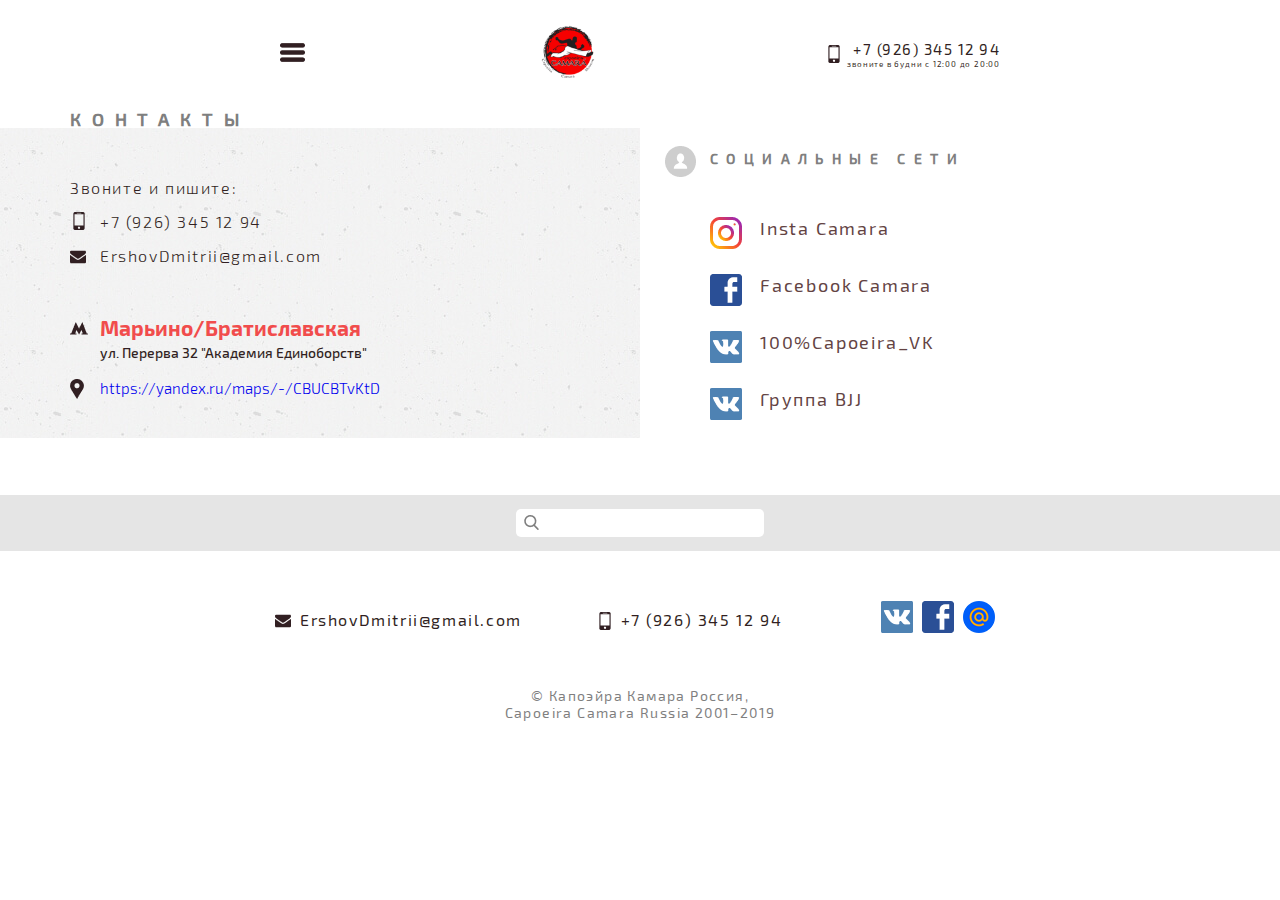
==== commit 432914e3: "Add files via upload" ====
--- a/contacts.html
+++ b/contacts.html
@@ -19,10 +19,10 @@
 				<li class="nav__item"><a href="index.html" class="nav__item-link">О нас</a></li>
 				<li class="nav__item"><a href="" class="nav__item-link">Лагеря</a></li>
 				<li class="nav__item"><a href="" class="nav__item-link">Занятия</a></li>
-				<li class="nav__item"><a href="" class="nav__item-link">Расписание</a></li>
+				<li class="nav__item"><a href="schedule.html" class="nav__item-link">Расписание</a></li>
 				<li class="nav__item"><a href="" class="nav__item-link one">Ludus BJJ</a></li>
 				<li class="nav__item"><a href="" class="nav__item-link">Фотогалерея</a></li>
-				<li class="nav__item"><a href="" class="nav__item-link active-pageC">Контакты</a></li>
+				<li class="nav__item"><a href="contacts.html" class="nav__item-link active-pageC">Контакты</a></li>
 			</ul>
 		</nav>
 
--- a/style.css
+++ b/style.css
@@ -28,7 +28,7 @@
 }
 @font-face {
 	font-family: 'Exo 2 900';
-	src: url('fonts/exo-2-v5-latin_cyrillic-900.woff') format('woff');
+	src: url('fonts/exo-2-v5-latin_cyrillic-700.woff') format('woff');
 	font-weight: normal;
 	font-style: normal;
 }
@@ -750,33 +750,44 @@
 	position: relative;
 }
 .index__main-slide{
-	animation: opacitySlide 0.5s ease-in;
+	-webkit-animation: opacitySlide 0.5s ease-in;
+	        animation: opacitySlide 0.5s ease-in;
+}
+
+@-webkit-keyframes opacitySlide {
+	0% { opacity: 1; -webkit-transform: translate(-100%, 0) scale(0.7); transform: translate(-100%, 0) scale(0.7)}
+	100% { opacity: 1; -webkit-transform: translate(0%, 0) scale(1); transform: translate(0%, 0) scale(1)}
 }
 
 @keyframes opacitySlide {
-	0% { opacity: 1; transform: translate(-100%, 0) scale(0.7)}
-	100% { opacity: 1; transform: translate(0%, 0) scale(1)}
+	0% { opacity: 1; -webkit-transform: translate(-100%, 0) scale(0.7); transform: translate(-100%, 0) scale(0.7)}
+	100% { opacity: 1; -webkit-transform: translate(0%, 0) scale(1); transform: translate(0%, 0) scale(1)}
 }
 
 .index__main-slide:first-of-type{
 	background: url('img/dance-png.png') no-repeat 22% 65%;
-	background-size: auto 410px;
+	-webkit-background-size: auto 410px;
+	        background-size: auto 410px;
 }
 .index__main-slide:nth-of-type(2){
 	background: url('img/dance-png.png') no-repeat 22% 65%;
-	background-size: auto 410px;
+	-webkit-background-size: auto 410px;
+	        background-size: auto 410px;
 }
 .index__main-slide:nth-of-type(3){
 	background: url('img/dance-png.png') no-repeat 22% 65%;
-	background-size: auto 410px;
+	-webkit-background-size: auto 410px;
+	        background-size: auto 410px;
 }
 .index__main-slide:nth-of-type(4){
 	background: url('img/dance-png.png') no-repeat 22% 65%;
-	background-size: auto 410px;
+	-webkit-background-size: auto 410px;
+	        background-size: auto 410px;
 }
 .index__main-slide:nth-of-type(5){
 	background: url('img/dance-png.png') no-repeat 22% 65%;
-	background-size: auto 410px;
+	-webkit-background-size: auto 410px;
+	        background-size: auto 410px;
 }
 
 .index__main-slider-head{
@@ -810,7 +821,9 @@
 	position: absolute;
 	bottom: 0;
 	left: 50%;
-	transform: translate(-50%, 0);
+	-webkit-transform: translate(-50%, 0);
+	    -ms-transform: translate(-50%, 0);
+	        transform: translate(-50%, 0);
 }
 
 
@@ -820,27 +833,33 @@
 		position: relative;
 	}
 	.index__main-slide{
-		animation: opacitySlide 0.5s ease-in;
+		-webkit-animation: opacitySlide 0.5s ease-in;
+		        animation: opacitySlide 0.5s ease-in;
 	}
 	.index__main-slide:first-of-type{
 		background: url('img/dance-png.png') no-repeat 148% 102%;
-		background-size: auto 520px;
+		-webkit-background-size: auto 520px;
+		        background-size: auto 520px;
 	}
 	.index__main-slide:nth-of-type(2){
 		background: url('img/dance-png.png') no-repeat 148% 102%;
-		background-size: auto 520px;
+		-webkit-background-size: auto 520px;
+		        background-size: auto 520px;
 	}
 	.index__main-slide:nth-of-type(3){
 		background: url('img/dance-png.png') no-repeat 148% 102%;
-		background-size: auto 520px;
+		-webkit-background-size: auto 520px;
+		        background-size: auto 520px;
 	}
 	.index__main-slide:nth-of-type(4){
 		background: url('img/dance-png.png') no-repeat 148% 102%;
-		background-size: auto 520px;
+		-webkit-background-size: auto 520px;
+		        background-size: auto 520px;
 	}
 	.index__main-slide:nth-of-type(5){
 		background: url('img/dance-png.png') no-repeat 148% 102%;
-		background-size: auto 520px;
+		-webkit-background-size: auto 520px;
+		        background-size: auto 520px;
 	}
 
 	.index__main-slider-text{
@@ -854,7 +873,9 @@
 		position: absolute;
 		bottom: 10px;
 		left: 50%;
-		transform: translate(-50%, 0);
+		-webkit-transform: translate(-50%, 0);
+		    -ms-transform: translate(-50%, 0);
+		        transform: translate(-50%, 0);
 	}
 }
 @media (min-width: 1300px) {
@@ -867,7 +888,8 @@
 		position: relative;
 	}
 	.index__main-slide{
-		animation: opacitySlide 0.5s ease-in;
+		-webkit-animation: opacitySlide 0.5s ease-in;
+		        animation: opacitySlide 0.5s ease-in;
 	}
 	.index__main-slide:nth-of-type(1){
 		background: none;
@@ -952,7 +974,9 @@
 		position: absolute;
 		bottom: 200px;
 	    left: 5%;
-	    transform: translate(-54%, 0);
+	    -webkit-transform: translate(-54%, 0);
+	        -ms-transform: translate(-54%, 0);
+	            transform: translate(-54%, 0);
 	}
 }
 
@@ -963,6 +987,8 @@
 	padding-bottom: 80px;
 }
 .index__schedule-wrap{
+	background-image: -webkit-radial-gradient(40.46% 27.75%, 504.34px, #FFFFFF 0%, rgba(169, 169, 169, 0) 100%);
+	background-image: -o-radial-gradient(40.46% 27.75%, 504.34px, #FFFFFF 0%, rgba(169, 169, 169, 0) 100%);
 	background-image: radial-gradient(504.34px at 40.46% 27.75%, #FFFFFF 0%, rgba(169, 169, 169, 0) 100%);
 	position: relative;
 }
@@ -1078,7 +1104,8 @@
 	height: auto;
 }
 .index__events-link{
-	box-sizing: border-box;
+	-webkit-box-sizing: border-box;
+	        box-sizing: border-box;
 	display: block;
 	margin: 0 auto;
 	text-align: center;
@@ -1115,27 +1142,46 @@
 	.index__actions{
 		max-width: 720px;
 		margin: 0 auto;
+		display: -webkit-box;
+		display: -webkit-flex;
+		display: -ms-flexbox;
 		display: flex;
-		justify-content: space-between;
+		-webkit-box-pack: justify;
+		-webkit-justify-content: space-between;
+		    -ms-flex-pack: justify;
+		        justify-content: space-between;
 	}
 
 
 	.index__schedule{
 		padding-bottom: 80px;
-		flex-basis: 45%;
+		-webkit-flex-basis: 45%;
+		    -ms-flex-preferred-size: 45%;
+		        flex-basis: 45%;
 	}
 	.index__events{
-		flex-basis: 45%;
+		-webkit-flex-basis: 45%;
+		    -ms-flex-preferred-size: 45%;
+		        flex-basis: 45%;
 	}
 	.index__schedule-wrap{
+		background-image: -webkit-radial-gradient(40.46% 27.75%, 504.34px, #FFFFFF 0%, rgba(169, 169, 169, 0) 100%);
+		background-image: -o-radial-gradient(40.46% 27.75%, 504.34px, #FFFFFF 0%, rgba(169, 169, 169, 0) 100%);
 		background-image: radial-gradient(504.34px at 40.46% 27.75%, #FFFFFF 0%, rgba(169, 169, 169, 0) 100%);
 		position: relative;
-		box-sizing: border-box;
+		-webkit-box-sizing: border-box;
+		        box-sizing: border-box;
 	}
 
 	.index__events-img-s-wrap{
+		display: -webkit-box;
+		display: -webkit-flex;
+		display: -ms-flexbox;
 		display: flex;
-		justify-content: space-between;
+		-webkit-box-pack: justify;
+		-webkit-justify-content: space-between;
+		    -ms-flex-pack: justify;
+		        justify-content: space-between;
 	}
 	.index__fest{
 		display: none;
@@ -1235,13 +1281,15 @@
 		padding-top: 11px;
 		width: 295px;
 		height: 45px;
-		box-sizing: border-box;
+		-webkit-box-sizing: border-box;
+		        box-sizing: border-box;
 		background-color: #311F22;
 		color: #fff;
 		text-decoration: none;
 	}
 	.index__events-link{
-		box-sizing: border-box;
+		-webkit-box-sizing: border-box;
+		        box-sizing: border-box;
 		display: block;
 		margin: 0;
 		text-align: center;
@@ -1269,7 +1317,8 @@
 		margin-bottom: 46px;
 		width: 386px;
 		height: 77px;
-		box-sizing: border-box;
+		-webkit-box-sizing: border-box;
+		        box-sizing: border-box;
 		padding-top: 27px;
 	}
 }
@@ -1282,25 +1331,43 @@
 	.index__actions{
 		max-width: 1256px;
 		margin: 0 auto;
+		display: -webkit-box;
+		display: -webkit-flex;
+		display: -ms-flexbox;
 		display: flex;
-		justify-content: space-between;
+		-webkit-box-pack: justify;
+		-webkit-justify-content: space-between;
+		    -ms-flex-pack: justify;
+		        justify-content: space-between;
 	}
 
 	.index__schedule{
 		padding-bottom: 80px;
-		flex-basis: auto;
+		-webkit-flex-basis: auto;
+		    -ms-flex-preferred-size: auto;
+		        flex-basis: auto;
 	}
 	.index__events{
-		flex-basis: auto;
+		-webkit-flex-basis: auto;
+		    -ms-flex-preferred-size: auto;
+		        flex-basis: auto;
 	}
 	.index__schedule-wrap{
+		background-image: -webkit-radial-gradient(40.46% 27.75%, 504.34px, #FFFFFF 0%, rgba(169, 169, 169, 0) 100%);
+		background-image: -o-radial-gradient(40.46% 27.75%, 504.34px, #FFFFFF 0%, rgba(169, 169, 169, 0) 100%);
 		background-image: radial-gradient(504.34px at 40.46% 27.75%, #FFFFFF 0%, rgba(169, 169, 169, 0) 100%);
 		position: relative;
 	}
 
 	.index__events-img-s-wrap{
+		display: -webkit-box;
+		display: -webkit-flex;
+		display: -ms-flexbox;
 		display: flex;
-		justify-content: space-between;
+		-webkit-box-pack: justify;
+		-webkit-justify-content: space-between;
+		    -ms-flex-pack: justify;
+		        justify-content: space-between;
 	}
 	.index__fest{
 		display: block;
@@ -1357,13 +1424,15 @@
 		padding-top: 11px;
 		width: 295px;
 		height: 45px;
-		box-sizing: border-box;
+		-webkit-box-sizing: border-box;
+		        box-sizing: border-box;
 		background-color: #311F22;
 		color: #fff;
 		text-decoration: none;
 	}
 	.index__events-link{
-		box-sizing: border-box;
+		-webkit-box-sizing: border-box;
+		        box-sizing: border-box;
 		display: block;
 		margin: 0;
 		text-align: center;
@@ -1391,7 +1460,8 @@
 		margin-bottom: 25px;
 		width: 386px;
 		height: 77px;
-		box-sizing: border-box;
+		-webkit-box-sizing: border-box;
+		        box-sizing: border-box;
 		padding-top: 27px;
 	}
 	.index__fest{
@@ -1408,7 +1478,8 @@
 		padding-right: 25px;
 		font-size: 22px;
 		line-height: 26px;
-		box-sizing: border-box;
+		-webkit-box-sizing: border-box;
+		        box-sizing: border-box;
 		width: 285px;
 		height: 94px;
 
@@ -1444,7 +1515,8 @@
 }
 .index__news-lead-wrap{
 	background: url("img/men-bg.jpg") no-repeat center center;
-	background-size: auto 439px;
+	-webkit-background-size: auto 439px;
+	        background-size: auto 439px;
 	padding-bottom: 260px;
 }
 .index__news-lead{
@@ -1469,8 +1541,14 @@
 .index__last-events-item{
 	max-width: 340px;
 	margin: 0 auto;
+	display: -webkit-box;
+	display: -webkit-flex;
+	display: -ms-flexbox;
 	display: flex;
-	justify-content: space-between;
+	-webkit-box-pack: justify;
+	-webkit-justify-content: space-between;
+	    -ms-flex-pack: justify;
+	        justify-content: space-between;
 }
 .index__last-events-item-wrap{
 	border-top: 1px solid rgba(49, 31, 34, 0.5);
@@ -1480,13 +1558,17 @@
 	background-color: #fafafa;
 }
 .index__last-events-item-date{
-	flex-basis: 107px;
+	-webkit-flex-basis: 107px;
+	    -ms-flex-preferred-size: 107px;
+	        flex-basis: 107px;
 	font-size: 12px;
 	line-height: 14px;
 }
 
 .index__last-events-item-text{
-	flex-basis: 221px;
+	-webkit-flex-basis: 221px;
+	    -ms-flex-preferred-size: 221px;
+	        flex-basis: 221px;
 	font-size: 20px;
 	line-height: 24px;
 	font-family: 'Exo 2 300';
@@ -1494,12 +1576,15 @@
 .index__ancient-bg{
 	height: 169px;
 	background: url('img/ancient-bg.jpg') no-repeat center center;
-	background-size: auto 169px;
+	-webkit-background-size: auto 169px;
+	        background-size: auto 169px;
 }
 
 @media(min-width: 768px){
 	.index__news-wrap{
-		flex-basis: 50%;
+		-webkit-flex-basis: 50%;
+		    -ms-flex-preferred-size: 50%;
+		        flex-basis: 50%;
 		position: relative;
 	}
 	
@@ -1532,7 +1617,8 @@
 	}
 	.index__news-lead-wrap{
 		background: url("img/men-bg.jpg") no-repeat center center;
-		background-size: auto 439px;
+		-webkit-background-size: auto 439px;
+		        background-size: auto 439px;
 		padding-bottom: 260px;
 	}
 	.index__news-lead{
@@ -1547,6 +1633,9 @@
 	}
 
 	.index__news{
+		display: -webkit-box;
+		display: -webkit-flex;
+		display: -ms-flexbox;
 		display: flex;
 	}
 	.index__last-events-head{
@@ -1562,44 +1651,72 @@
 	.index__last-events-item{
 		max-width: 90%;
 		margin: 0 auto;
+		display: -webkit-box;
+		display: -webkit-flex;
+		display: -ms-flexbox;
 		display: flex;
-		justify-content: space-between;
+		-webkit-box-pack: justify;
+		-webkit-justify-content: space-between;
+		    -ms-flex-pack: justify;
+		        justify-content: space-between;
 	}
 	.index__last-events-item-wrap{
 		border-top: 1px solid rgba(49, 31, 34, 0.5);
 		padding: 15px 0;
 	}
 	.index__last-events-item-date{
-		flex-basis: 27%;
+		-webkit-flex-basis: 27%;
+		    -ms-flex-preferred-size: 27%;
+		        flex-basis: 27%;
 		font-size: 12px;
 		line-height: 14px;
 	}
 
 	.index__last-events-item-text{
-		flex-basis: 70%;
+		-webkit-flex-basis: 70%;
+		    -ms-flex-preferred-size: 70%;
+		        flex-basis: 70%;
 		font-size: 15px;
 		line-height: 18px;
 		font-family: 'Exo 2 300';
 	}
 	.index__last-events{
+		display: -webkit-box;
+		display: -webkit-flex;
+		display: -ms-flexbox;
 		display: flex;
-		flex-direction: column;
-		flex-basis: 50%;
+		-webkit-box-orient: vertical;
+		-webkit-box-direction: normal;
+		-webkit-flex-direction: column;
+		    -ms-flex-direction: column;
+		        flex-direction: column;
+		-webkit-flex-basis: 50%;
+		    -ms-flex-preferred-size: 50%;
+		        flex-basis: 50%;
 	}
 	.index__ancient-bg{
 		height: 169px;
 		background: url('img/ancient-bg.jpg') no-repeat center center;
-		background-size: auto 169px;
-		order: 1;
+		-webkit-background-size: auto 169px;
+		        background-size: auto 169px;
+		-webkit-box-ordinal-group: 2;
+		-webkit-order: 1;
+		    -ms-flex-order: 1;
+		        order: 1;
 	}
 	.index__last-events-inner{
-		order: 2;
+		-webkit-box-ordinal-group: 3;
+		-webkit-order: 2;
+		    -ms-flex-order: 2;
+		        order: 2;
 	}
 
 }
 @media(min-width: 1300px){
 	.index__news-wrap{
-		flex-basis: 61.3%;
+		-webkit-flex-basis: 61.3%;
+		    -ms-flex-preferred-size: 61.3%;
+		        flex-basis: 61.3%;
 		position: relative;
 	}
 	
@@ -1632,7 +1749,8 @@
 	}
 	.index__news-lead-wrap{
 		background: url("img/men-bg.jpg") no-repeat center center;
-		background-size: auto 479px;
+		-webkit-background-size: auto 479px;
+		        background-size: auto 479px;
 		padding-bottom: 300px;
 	}
 	.index__news-lead{
@@ -1647,6 +1765,9 @@
 	}
 
 	.index__news{
+		display: -webkit-box;
+		display: -webkit-flex;
+		display: -ms-flexbox;
 		display: flex;
 	}
 	.index__last-events-head{
@@ -1663,38 +1784,64 @@
 	.index__last-events-item{
 		max-width: 90%;
 		margin: 0 auto;
+		display: -webkit-box;
+		display: -webkit-flex;
+		display: -ms-flexbox;
 		display: flex;
-		justify-content: space-between;
+		-webkit-box-pack: justify;
+		-webkit-justify-content: space-between;
+		    -ms-flex-pack: justify;
+		        justify-content: space-between;
 	}
 	.index__last-events-item-wrap{
 		border-top: 1px solid rgba(49, 31, 34, 0.5);
 		padding: 15px 0;
 	}
 	.index__last-events-item-date{
-		flex-basis: 27%;
+		-webkit-flex-basis: 27%;
+		    -ms-flex-preferred-size: 27%;
+		        flex-basis: 27%;
 		font-size: 12px;
 		line-height: 14px;
 	}
 
 	.index__last-events-item-text{
-		flex-basis: 70%;
+		-webkit-flex-basis: 70%;
+		    -ms-flex-preferred-size: 70%;
+		        flex-basis: 70%;
 		font-size: 15px;
 		line-height: 18px;
 		font-family: 'Exo 2 300';
 	}
 	.index__last-events{
+		display: -webkit-box;
+		display: -webkit-flex;
+		display: -ms-flexbox;
 		display: flex;
-		flex-direction: column;
-		flex-basis: 38.7%;
+		-webkit-box-orient: vertical;
+		-webkit-box-direction: normal;
+		-webkit-flex-direction: column;
+		    -ms-flex-direction: column;
+		        flex-direction: column;
+		-webkit-flex-basis: 38.7%;
+		    -ms-flex-preferred-size: 38.7%;
+		        flex-basis: 38.7%;
 	}
 	.index__ancient-bg{
 		height: 169px;
 		background: url('img/ancient-bg.jpg') no-repeat center center;
-		background-size: auto 169px;
-		order: 1;
+		-webkit-background-size: auto 169px;
+		        background-size: auto 169px;
+		-webkit-box-ordinal-group: 2;
+		-webkit-order: 1;
+		    -ms-flex-order: 1;
+		        order: 1;
 	}
 	.index__last-events-inner{
-		order: 2;
+		-webkit-box-ordinal-group: 3;
+		-webkit-order: 2;
+		    -ms-flex-order: 2;
+		        order: 2;
 	}
 
 }
@@ -1722,17 +1869,31 @@
 	background: url('img/concr-bg.jpg');
 }
 .index__trainer-img{
-	border-radius: 50%;
+	-webkit-border-radius: 50%;
+	        border-radius: 50%;
 }
 .index__trainer{
 	padding-top: 35px;
+	display: -webkit-box;
+	display: -webkit-flex;
+	display: -ms-flexbox;
 	display: flex;
-	justify-content: space-between;
-	align-items: center;
-	flex-wrap: wrap;
+	-webkit-box-pack: justify;
+	-webkit-justify-content: space-between;
+	    -ms-flex-pack: justify;
+	        justify-content: space-between;
+	-webkit-box-align: center;
+	-webkit-align-items: center;
+	    -ms-flex-align: center;
+	        align-items: center;
+	-webkit-flex-wrap: wrap;
+	    -ms-flex-wrap: wrap;
+	        flex-wrap: wrap;
 }
 .index__trainer-info{
-	flex-basis: 175px;
+	-webkit-flex-basis: 175px;
+	    -ms-flex-preferred-size: 175px;
+	        flex-basis: 175px;
 }
 .index__trainer-head{
 	font-size: 17px;
@@ -1762,9 +1923,17 @@
 		max-width: 720px;
 		margin: 0 auto;
 		padding-bottom: 40px;
+		display: -webkit-box;
+		display: -webkit-flex;
+		display: -ms-flexbox;
 		display: flex;
-		flex-wrap: wrap;
-		justify-content: space-between;
+		-webkit-flex-wrap: wrap;
+		    -ms-flex-wrap: wrap;
+		        flex-wrap: wrap;
+		-webkit-box-pack: justify;
+		-webkit-justify-content: space-between;
+		    -ms-flex-pack: justify;
+		        justify-content: space-between;
 	}
 	.index__trainers-head{
 		font-size: 19px;
@@ -1778,13 +1947,26 @@
 	}
 	.index__trainer{
 		padding-top: 35px;
+		display: -webkit-box;
+		display: -webkit-flex;
+		display: -ms-flexbox;
 		display: flex;
-		justify-content: space-between;
-		align-items: center;
-		flex-basis: 325px;
+		-webkit-box-pack: justify;
+		-webkit-justify-content: space-between;
+		    -ms-flex-pack: justify;
+		        justify-content: space-between;
+		-webkit-box-align: center;
+		-webkit-align-items: center;
+		    -ms-flex-align: center;
+		        align-items: center;
+		-webkit-flex-basis: 325px;
+		    -ms-flex-preferred-size: 325px;
+		        flex-basis: 325px;
 	}
 	.index__trainer-info{
-		flex-basis: 175px;
+		-webkit-flex-basis: 175px;
+		    -ms-flex-preferred-size: 175px;
+		        flex-basis: 175px;
 	}
 
 }@media (min-width: 1300px) {
@@ -1795,9 +1977,17 @@
 		max-width: 1000px;
 		margin: 0 auto;
 		padding-bottom: 70px;
+		display: -webkit-box;
+		display: -webkit-flex;
+		display: -ms-flexbox;
 		display: flex;
-		flex-wrap: wrap;
-		justify-content: space-between;
+		-webkit-flex-wrap: wrap;
+		    -ms-flex-wrap: wrap;
+		        flex-wrap: wrap;
+		-webkit-box-pack: justify;
+		-webkit-justify-content: space-between;
+		    -ms-flex-pack: justify;
+		        justify-content: space-between;
 		position: relative;
 	}
 	.index__trainers-main::before{
@@ -1824,13 +2014,26 @@
 
 	.index__trainer{
 		padding-top: 35px;
+		display: -webkit-box;
+		display: -webkit-flex;
+		display: -ms-flexbox;
 		display: flex;
-		justify-content: space-between;
-		align-items: center;
-		flex-basis: 420px;
+		-webkit-box-pack: justify;
+		-webkit-justify-content: space-between;
+		    -ms-flex-pack: justify;
+		        justify-content: space-between;
+		-webkit-box-align: center;
+		-webkit-align-items: center;
+		    -ms-flex-align: center;
+		        align-items: center;
+		-webkit-flex-basis: 420px;
+		    -ms-flex-preferred-size: 420px;
+		        flex-basis: 420px;
 	}
 	.index__trainer-info{
-		flex-basis: 250px;
+		-webkit-flex-basis: 250px;
+		    -ms-flex-preferred-size: 250px;
+		        flex-basis: 250px;
 	}
 	.index__trainer-head{
 		font-size: 20px;
@@ -1887,7 +2090,8 @@
 	color: #333333;
 	padding-bottom: 20px;
 	padding-left: 45px;
-	box-sizing: border-box;
+	-webkit-box-sizing: border-box;
+	        box-sizing: border-box;
 }
 .index__faq-name-btn-plus{
 	position: absolute;
@@ -1922,7 +2126,8 @@
 	text-align: justify;
 	color: #7F7F7F;
 	padding: 25px 75px 35px 45px;
-	box-sizing: border-box;
+	-webkit-box-sizing: border-box;
+	        box-sizing: border-box;
 	max-width: 345px;
 	margin: 0 auto;
 }
@@ -1969,7 +2174,8 @@
 		text-align: justify;
 		color: #7F7F7F;
 		padding: 25px 75px 35px 45px;
-		box-sizing: border-box;
+		-webkit-box-sizing: border-box;
+		        box-sizing: border-box;
 		max-width: 600px;
 		margin: 0 auto;
 	}
@@ -2003,7 +2209,8 @@
 		color: #333333;
 		padding-bottom: 30px;
 		padding-left: 45px;
-		box-sizing: border-box;
+		-webkit-box-sizing: border-box;
+		        box-sizing: border-box;
 	}
 
 	.index__faq-name-btn-minus{
@@ -2028,7 +2235,8 @@
 		text-align: justify;
 		color: #7F7F7F;
 		padding: 25px 75px 35px 45px;
-		box-sizing: border-box;
+		-webkit-box-sizing: border-box;
+		        box-sizing: border-box;
 		max-width: 1036px;
 		margin: 0 auto;
 	}
@@ -2057,8 +2265,13 @@
 .index__socials-net-flex{
 	margin-top: 30px;
 	margin-bottom: 40px;
+	display: -webkit-box;
+	display: -webkit-flex;
+	display: -ms-flexbox;
 	display: flex;
-	justify-content: space-around;
+	-webkit-justify-content: space-around;
+	    -ms-flex-pack: distribute;
+	        justify-content: space-around;
 }
 .index__socials-video-head{
 	font-size: 14px;
@@ -2080,8 +2293,14 @@
 	.index__socials{
 		padding-top: 35px;
 		background: url("img/concr-bg.jpg");
+		display: -webkit-box;
+		display: -webkit-flex;
+		display: -ms-flexbox;
 		display: flex;
-		justify-content: space-between;
+		-webkit-box-pack: justify;
+		-webkit-justify-content: space-between;
+		    -ms-flex-pack: justify;
+		        justify-content: space-between;
 	}
 	.index__socials-net,
 	.index__socials-video{
@@ -2105,8 +2324,13 @@
 	.index__socials-net-flex{
 		margin-top: 30px;
 		margin-bottom: 40px;
+		display: -webkit-box;
+		display: -webkit-flex;
+		display: -ms-flexbox;
 		display: flex;
-		justify-content: space-around;
+		-webkit-justify-content: space-around;
+		    -ms-flex-pack: distribute;
+		        justify-content: space-around;
 	}
 	.index__socials-video-head{
 		font-size: 14px;
@@ -2126,8 +2350,14 @@
 	.index__socials{
 		padding-top: 45px;
 		background: url("img/concr-bg.jpg");
+		display: -webkit-box;
+		display: -webkit-flex;
+		display: -ms-flexbox;
 		display: flex;
-		justify-content: space-between;
+		-webkit-box-pack: justify;
+		-webkit-justify-content: space-between;
+		    -ms-flex-pack: justify;
+		        justify-content: space-between;
 	}
 	.index__socials-net,
 	.index__socials-video{
@@ -2162,8 +2392,13 @@
 	.index__socials-net-flex{
 		margin-top: 50px;
 		margin-bottom: 40px;
+		display: -webkit-box;
+		display: -webkit-flex;
+		display: -ms-flexbox;
 		display: flex;
-		justify-content: space-around;
+		-webkit-justify-content: space-around;
+		    -ms-flex-pack: distribute;
+		        justify-content: space-around;
 	}
 	.index__socials-video-head{
 		font-size: 14px;
@@ -2205,9 +2440,17 @@
 	margin-bottom: 30px;
 }
 .index__friends-wrap-images{
+	display: -webkit-box;
+	display: -webkit-flex;
+	display: -ms-flexbox;
 	display: flex;
-	align-items: center;
-	justify-content: space-around;
+	-webkit-box-align: center;
+	-webkit-align-items: center;
+	    -ms-flex-align: center;
+	        align-items: center;
+	-webkit-justify-content: space-around;
+	    -ms-flex-pack: distribute;
+	        justify-content: space-around;
 	padding-bottom: 55px;
 	max-width: 250px;
 	margin: 0 auto;
@@ -2232,9 +2475,17 @@
 		margin-bottom: 30px;
 	}
 	.index__friends-wrap-images{
+		display: -webkit-box;
+		display: -webkit-flex;
+		display: -ms-flexbox;
 		display: flex;
-		align-items: center;
-		justify-content: space-around;
+		-webkit-box-align: center;
+		-webkit-align-items: center;
+		    -ms-flex-align: center;
+		        align-items: center;
+		-webkit-justify-content: space-around;
+		    -ms-flex-pack: distribute;
+		        justify-content: space-around;
 		padding-bottom: 55px;
 		max-width: 500px;
 		margin: 0 auto;
@@ -2261,9 +2512,17 @@
 		margin-bottom: 45px;
 	}
 	.index__friends-wrap-images{
+		display: -webkit-box;
+		display: -webkit-flex;
+		display: -ms-flexbox;
 		display: flex;
-		align-items: center;
-		justify-content: space-around;
+		-webkit-box-align: center;
+		-webkit-align-items: center;
+		    -ms-flex-align: center;
+		        align-items: center;
+		-webkit-justify-content: space-around;
+		    -ms-flex-pack: distribute;
+		        justify-content: space-around;
 		padding-bottom: 65px;
 		max-width: 500px;
 		margin: 0 auto;
@@ -2283,6 +2542,15 @@
 /* Index */
 
 /* ------------------------------------------------ */
+
+
+
+
+/* ------------------------------------- */
+
+/* Encyclopedia */
+
+
 .enc__menu {
 	margin-top: 110px;
 }
@@ -2328,12 +2596,21 @@
 		margin-left: 70px;
 	}
 	.enc__menu-list {
+		display: -webkit-box;
+		display: -webkit-flex;
+		display: -ms-flexbox;
 		display: flex;
-		flex-wrap: wrap;
-		justify-content: space-around;
+		-webkit-flex-wrap: wrap;
+		    -ms-flex-wrap: wrap;
+		        flex-wrap: wrap;
+		-webkit-justify-content: space-around;
+		    -ms-flex-pack: distribute;
+		        justify-content: space-around;
 	}
 	.enc__menu-item {
-		flex-basis: 40%;
+		-webkit-flex-basis: 40%;
+		    -ms-flex-preferred-size: 40%;
+		        flex-basis: 40%;
 	}
 }
 @media (min-width: 1300px) {
@@ -2349,12 +2626,17 @@
 		padding: 48px 0 25px;
 	}
 	.enc__menu-list {
-		justify-content: flex-start;
+		-webkit-box-pack: start;
+		-webkit-justify-content: flex-start;
+		    -ms-flex-pack: start;
+		        justify-content: flex-start;
 		padding-left: 109px;
     	padding-right: 96px;
 	}
 	.enc__menu-item {
-		flex-basis: 188px;
+		-webkit-flex-basis: 188px;
+		    -ms-flex-preferred-size: 188px;
+		        flex-basis: 188px;
     	margin-right: 22px;
 	}
 }
@@ -2390,7 +2672,8 @@
 		width: 1075px;
 	    margin: 0 auto;
 	    padding: 33px 63px 24px 30px;
-	    box-sizing: border-box;
+	    -webkit-box-sizing: border-box;
+	            box-sizing: border-box;
 	}
 }
 
@@ -2426,8 +2709,13 @@
 }
 @media (min-width: 768px) {
 	.enc__great-list {
+		display: -webkit-box;
+		display: -webkit-flex;
+		display: -ms-flexbox;
 		display: flex;
-    	justify-content: space-around;
+    	-webkit-justify-content: space-around;
+    	    -ms-flex-pack: distribute;
+    	        justify-content: space-around;
 	}
 }
 @media (min-width: 1300px) {
@@ -2444,7 +2732,9 @@
 		width: 55%;
 	}
 	.enc__great-item {
-		flex-basis: 27%;
+		-webkit-flex-basis: 27%;
+		    -ms-flex-preferred-size: 27%;
+		        flex-basis: 27%;
 	}
 	.enc__great-text {
 		width: 100%;
@@ -2476,7 +2766,8 @@
 	width: 36px;
 	height: 36px;
 	background: #CECECE;
-	border-radius: 50%;
+	-webkit-border-radius: 50%;
+	        border-radius: 50%;
 	position: absolute;
 	top: 0;
 	left: 0;
@@ -2522,7 +2813,8 @@
 	width: 29px;
 	height: 29px;
 	background: #CECECE;
-	border-radius: 50%;
+	-webkit-border-radius: 50%;
+	        border-radius: 50%;
 	position: absolute;
 	top: 0;
 	left: 0;
@@ -2593,46 +2885,541 @@
 
 @media (min-width: 768px) {
 	.enc__belt-first {
+		display: -webkit-box;
+		display: -webkit-flex;
+		display: -ms-flexbox;
+		display: flex;
+		-webkit-box-pack: justify;
+		-webkit-justify-content: space-between;
+		    -ms-flex-pack: justify;
+		        justify-content: space-between;
+	}
+	.first-top {
+		-webkit-flex-basis: 70%;
+		    -ms-flex-preferred-size: 70%;
+		        flex-basis: 70%;
+	}
+}
+@media (min-width: 1300px) {
+	.enc__belt-first {
+		-webkit-box-pack: start;
+		-webkit-justify-content: flex-start;
+		    -ms-flex-pack: start;
+		        justify-content: flex-start;
+		padding-top: 12px;
+		margin-bottom: 12px;
+	}
+	.first-top {
+		margin-left: 35px;
+		-webkit-flex-basis: 18%;
+		    -ms-flex-preferred-size: 18%;
+		        flex-basis: 18%;
+	}
+	.first-text {
+		-webkit-flex-basis: 45%;
+		    -ms-flex-preferred-size: 45%;
+		        flex-basis: 45%;
+		font-size: 16px;
+		line-height: 15px;
+	}
+
+	.enc__belt-second .container {
+		display: -webkit-box;
+		display: -webkit-flex;
+		display: -ms-flexbox;
+		display: flex;
+		-webkit-justify-content: space-around;
+		    -ms-flex-pack: distribute;
+		        justify-content: space-around;
+	}
+	.second-item {
+		-webkit-flex-basis: 30%;
+		    -ms-flex-preferred-size: 30%;
+		        flex-basis: 30%;
+	}
+}
+
+
+/* Encyclopedia */
+
+/* ------------------------------------------------ */
+
+
+
+
+/* ------------------------------------------------ */
+
+/* Schedule */
+
+.schedule__main{
+	margin-top: 110px;
+}
+.schedule__moskow-maps-wrap{
+	background: url("img/concr-bg.jpg");
+}
+.schedule__moskow-maps-item{
+	margin: 0 auto;
+	max-width: 240px;
+	text-align: center;
+	padding-top: 50px;
+}
+.schedule__moskow-head{
+	font-size: 18px;
+	line-height: 22px;
+	letter-spacing: 0.6em;
+	text-transform: uppercase;
+	font-family: 'Exo 2 500';
+	color: #7F7F7F;
+}
+.schedule__moskow-maps-sub{
+	margin-top: 25px;
+	font-size: 16px;
+	line-height: 15px;
+	text-align: center;
+	letter-spacing: 0.1em;
+	font-family: 'Exo 2 500';
+}
+.subb{
+	padding-bottom: 45px;
+}
+.schedule__moskow-img,
+.schedule__moskow-img2{
+	display: block;
+	width: 321px;
+	height: 198px;
+	margin: 0 auto;
+}
+.schedule__moskow-maps-img{
+	border: 3px solid #F14C4C;
+	filter: grayscale(0);
+}
+.schedule__moskow-maps-img2{
+	border: none;
+	filter: grayscale(1);
+}
+.schedule-active{
+	border: 3px solid #F14C4C;
+	filter: grayscale(0);
+}
+.schedule-inactive{
+	border: none;
+	filter: grayscale(1);
+}
+
+.schedule__moskow__metro{
+	font-size: 22px;
+	line-height: 26px;
+	font-family: 'Exo 2 900';
+	color: #F14C4C;
+	position: relative;
+}
+.schedule__moskow__metro::before{
+	position: absolute;
+	content: "";
+	top: 8px;
+	left: -30px;
+	width: 18px;
+	height: 13px;
+	background: url("img/metro.png");
+}
+.schedule__moskow__tel-link{
+	font-size: 16px;
+	line-height: 19px;
+	font-family: 'Exo 2 300';
+	letter-spacing: 0.1em;
+	color: #311F22;
+	text-decoration: none;
+	position: relative;
+
+}
+.schedule__moskow__tel-link::before{
+	position: absolute;
+	content: "";
+	top: 2px;
+	left: -30px;
+	width: 18px;
+	height: 18px;
+	background: url("img/smartphone.png");
+}
+.schedule__moskow__street{
+	font-size: 15px;
+	line-height: 18px;
+}
+.schedule__moskow-trainer{
+	font-size: 14px;
+	line-height: 17px;
+	margin-top: 15px;
+	margin-bottom: 15px;
+}
+.schedule__moskow__bg,
+.schedule__moskow__bg2{
+	margin-bottom: 20px;
+	margin-top: 35px;
+}
+.schedule__moskow-img2{
+	display: none;
+}
+.schedule__moskow-maps-img,
+.schedule__moskow-maps-img2{
+	cursor: pointer;
+}
+.schedule__moskow-img-wrap{
+	margin-bottom: 40px;
+}
+.schedule__moskow__bg2{
+	display: none;
+}
+
+@media (min-width: 768px) {
+	.schedule__moskow-maps-wrap{
+		display: flex;
+	}
+	.schedule__moskow__contacts{
+		margin: 0 auto;
+		max-width: 300px;
+	}
+}
+@media (min-width: 1300px) {
+	.schedule__main{
+		margin-top: 10px;
+	}
+	.schedule__moskow-maps{
 		display: flex;
 		justify-content: space-between;
-	}
-	.first-top {
-		flex-basis: 70%;
-	}
-}
+		margin-bottom: 60px;
+	}
+	.schedule__moskow__contacts{
+		margin: 0;
+		max-width: 300px;
+		margin-right: 13%;
+	}
+	.schedule__moskow-maps-wrap{
+		padding-left: 14%;
+		padding-right: 6.5%;
+		justify-content: space-between;
+		/* width: 540px; */
+		border-radius: 16px;
+	}
+	.schedule__moskow-maps-item:nth-child(1){
+		margin-right: 5%;
+	}
+	.schedule__moskow-maps-item{
+		margin: 0 auto;
+		max-width: 240px;
+		text-align: center;
+		padding-top: 40px;
+	}
+	.subb{
+		padding-bottom: 0px;
+	}
+	.schedule__moskow-img-wrap{
+		margin-bottom: 0px;
+	}
+	.schedule__moskow__bg,
+	.schedule__moskow__bg2{
+		margin-bottom: 20px;
+		margin-top: 0px;
+	}
+	.schedule__moskow-head{
+		font-size: 24px;
+		line-height: 29px;
+		padding-left: 65px;
+	}
+}
+
+
+
+.schedule__moskow-schedule-week{
+	background: url("img/concr-bg.jpg");
+	margin-bottom: 20px;
+}
+
+.schedule__moskow-schedule-week-mon{
+	border-collapse: collapse;
+	/* box-sizing: border-box; */
+	margin: 0 auto;
+}
+.schedule__moskow-schedule-week-mon td, th{
+	padding: 0;
+}
+.schedule__moskow-schedule-week-mon th:nth-child(odd){
+	font-size: 14px;
+	line-height: 17px;
+	text-align: center;
+	letter-spacing: 0.1em;
+	text-transform: uppercase;
+	color: #000000;
+	padding: 15px 0;
+	text-align: right;
+	padding-right: 55px;
+}
+.schedule__moskow-schedule-week-mon th:nth-child(even){
+	font-size: 12px;
+	line-height: 14px;
+	text-align: center;
+	letter-spacing: 0.1em;
+	text-transform: lowercase;
+	color: #000000;
+	padding: 15px 0;
+	text-align: center;
+}
+.schedule__moskow-schedule-week-mon tr:nth-child(odd){
+	background-color: #e5e5e5;
+}
+.schedule__moskow-schedule-week-mon tr td:nth-child(odd){
+	padding: 14px 0;
+	padding-left: 55px;
+	text-align: right;
+	padding-right: 40px;
+	font-size: 14px;
+	line-height: 17px;
+	text-align: right;
+	letter-spacing: 0.1em;
+	color: #000000;
+	border-right: 1px solid #ccc;
+	width: 155px;
+}
+.schedule__moskow-schedule-week-mon tr td:nth-child(even){
+	font-size: 12px;
+	padding: 14px 0;
+	line-height: 14px;
+	text-align: center;
+	letter-spacing: 0.1em;
+	text-transform: lowercase;
+	color: #000000;
+	padding-left: 30px;
+	padding-right: 30px;
+	width: 100px;
+}
+
+
+.schedule__moskow-schedule-week-mon:nth-of-type(2){
+	position: relative;
+}
+.schedule__moskow-schedule-week-mon:nth-of-type(2)::before{
+	background: rgba(218, 255, 220,0.3);
+	position: absolute;
+	content: "";
+	top: 0;
+	left: 0;
+	width: 100%;
+	height: 100%;
+}
+.schedule__moskow-schedule-week-mon:nth-of-type(3){
+	position: relative;
+}
+.schedule__moskow-schedule-week-mon:nth-of-type(3)::before{
+	background: rgba(218, 248, 255, 0.3);
+	position: absolute;
+	content: "";
+	top: 0;
+	left: 0;
+	width: 100%;
+	height: 100%;
+}
+.schedule__moskow-schedule-week-mon:nth-of-type(5){
+	position: relative;
+}
+.schedule__moskow-schedule-week-mon:nth-of-type(5)::before{
+	background: rgba(218, 255, 220,0.3);
+	position: absolute;
+	content: "";
+	top: 0;
+	left: 0;
+	width: 100%;
+	height: 100%;
+}
+.schedule__moskow-schedule-week-mon:nth-of-type(6){
+	position: relative;
+}
+.schedule__moskow-schedule-week-mon:nth-of-type(6)::before{
+	background: rgba(218, 248, 255, 0.3);
+	position: absolute;
+	content: "";
+	top: 0;
+	left: 0;
+	width: 100%;
+	height: 100%;
+}
+.schedule__moskow-schedule-week-desk{
+	display: none;
+}
+
+@media (min-width: 768px) {
+	.schedule__moskow-schedule-week-wrap{
+		display: none;
+
+	}
+	.schedule__moskow-schedule-week{
+		max-width: 740px;
+		margin: 0 auto;
+	}
+	.schedule__moskow-schedule-week-desk{
+		display: block;
+		margin: 0 auto;
+		max-width: 740px;
+		margin-bottom: 30px;
+	}
+	.schedule__moskow-schedule-week-desk-one{
+		border-collapse: collapse;
+	}
+	.schedule__moskow-schedule-week-desk-one td,
+	.schedule__moskow-schedule-week-desk-one th{
+		width: 100px;
+		padding: 0;
+	}
+
+	.schedule__moskow-schedule-week-desk-one th:nth-child(1){
+		font-size: 14px;
+		line-height: 17px;
+		text-align: center;
+		letter-spacing: 0.1em;
+		text-transform: uppercase;
+		color: #000000;
+		padding: 15px 0;
+		text-align: right;
+		padding-right: 15px;
+	}
+	.schedule__moskow-schedule-week-desk-one th:nth-child(n+2){
+		font-size: 12px;
+		line-height: 14px;
+		text-align: center;
+		letter-spacing: 0.1em;
+		text-transform: lowercase;
+		color: #000000;
+		text-align: center;
+		padding-right: 0;
+	}
+	.schedule__moskow-schedule-week-desk-one tr:nth-child(odd){
+		background-color: #e5e5e5;
+	}
+	.schedule__moskow-schedule-week-desk-one tr td:nth-child(1){
+		padding: 14px 0;
+		padding-left: 15px;
+		text-align: right;
+		padding-right: 10px;
+		font-size: 14px;
+		line-height: 17px;
+		text-align: right;
+		letter-spacing: 0.1em;
+		color: #000000;
+		width: 100px;
+	}
+	.schedule__moskow-schedule-week-desk-one tr td:nth-child(n+2){
+		font-size: 12px;
+		padding: 14px 0;
+		line-height: 14px;
+		text-align: center;
+		letter-spacing: 0.1em;
+		text-transform: lowercase;
+		color: #000000;
+		width: 85px;
+		border-left: 1px solid #ccc;
+	}
+	.schedule__moskow-schedule-week-desk-one tr td:nth-child(4){
+		font-size: 12px;
+		padding: 14px 0;
+		line-height: 14px;
+		text-align: center;
+		letter-spacing: 0.1em;
+		text-transform: lowercase;
+		color: #000000;
+		width: 85px;
+		border-left: 1px solid #ccc;
+	}
+}
+
+
+
 @media (min-width: 1300px) {
-	.enc__belt-first {
-		justify-content: flex-start;
-		padding-top: 12px;
-		margin-bottom: 12px;
-	}
-	.first-top {
-		margin-left: 35px;
-		flex-basis: 18%;
-	}
-	.first-text {
-		flex-basis: 45%;
-		font-size: 16px;
-		line-height: 15px;
-	}
-
-	.enc__belt-second .container {
-		display: flex;
-		justify-content: space-around;
-	}
-	.second-item {
-		flex-basis: 30%;
-	}
-}
-/* ------------------------------------- */
-
-/* Encyclopedia */
-
-
-
-
-
-/* Encyclopedia */
+	.schedule__moskow-schedule-week-wrap{
+		display: none;
+
+	}
+	.schedule__moskow-schedule-week-desk{
+		display: block;
+		margin: 0 auto;
+		max-width: 1188px;
+		margin-bottom: 50px;
+	}
+	.schedule__moskow-schedule-week{
+		max-width: 1188px;
+		margin: 0 auto;
+	}
+	.schedule__moskow-schedule-week-desk-one{
+		border-collapse: collapse;
+	}
+	.schedule__moskow-schedule-week-desk-one td,
+	.schedule__moskow-schedule-week-desk-one th{
+		width: 140px;
+		padding: 0;
+	}
+
+	.schedule__moskow-schedule-week-desk-one th:nth-child(1){
+		font-size: 14px;
+		line-height: 17px;
+		text-align: center;
+		letter-spacing: 0.1em;
+		text-transform: uppercase;
+		color: #000000;
+		padding: 15px 0;
+		text-align: right;
+		padding-right: 55px;
+	}
+	.schedule__moskow-schedule-week-desk-one th:nth-child(n+2){
+		font-size: 12px;
+		line-height: 14px;
+		text-align: center;
+		letter-spacing: 0.1em;
+		text-transform: lowercase;
+		color: #000000;
+		text-align: right;
+		padding-right: 35px;
+	}
+	.schedule__moskow-schedule-week-desk-one tr:nth-child(odd){
+		background-color: #e5e5e5;
+	}
+	.schedule__moskow-schedule-week-desk-one tr td:nth-child(1){
+		padding: 14px 0;
+		padding-left: 55px;
+		text-align: right;
+		padding-right: 40px;
+		font-size: 14px;
+		line-height: 17px;
+		text-align: right;
+		letter-spacing: 0.1em;
+		color: #000000;
+		width: 155px;
+	}
+	.schedule__moskow-schedule-week-desk-one tr td:nth-child(n+2){
+		font-size: 12px;
+		padding: 14px 0;
+		line-height: 14px;
+		text-align: center;
+		letter-spacing: 0.1em;
+		text-transform: lowercase;
+		color: #000000;
+		width: 100px;
+		border-left: 1px solid #ccc;
+	}
+}
+
+
+/* Schedule */
+
+/* ------------------------------------------------ */
+
+
+
+/* ------------------------------------------------ */
+
+/* Gallery */
+
+
+
+
+
+/* Gallery */
 
 /* ------------------------------------------------ */
 
